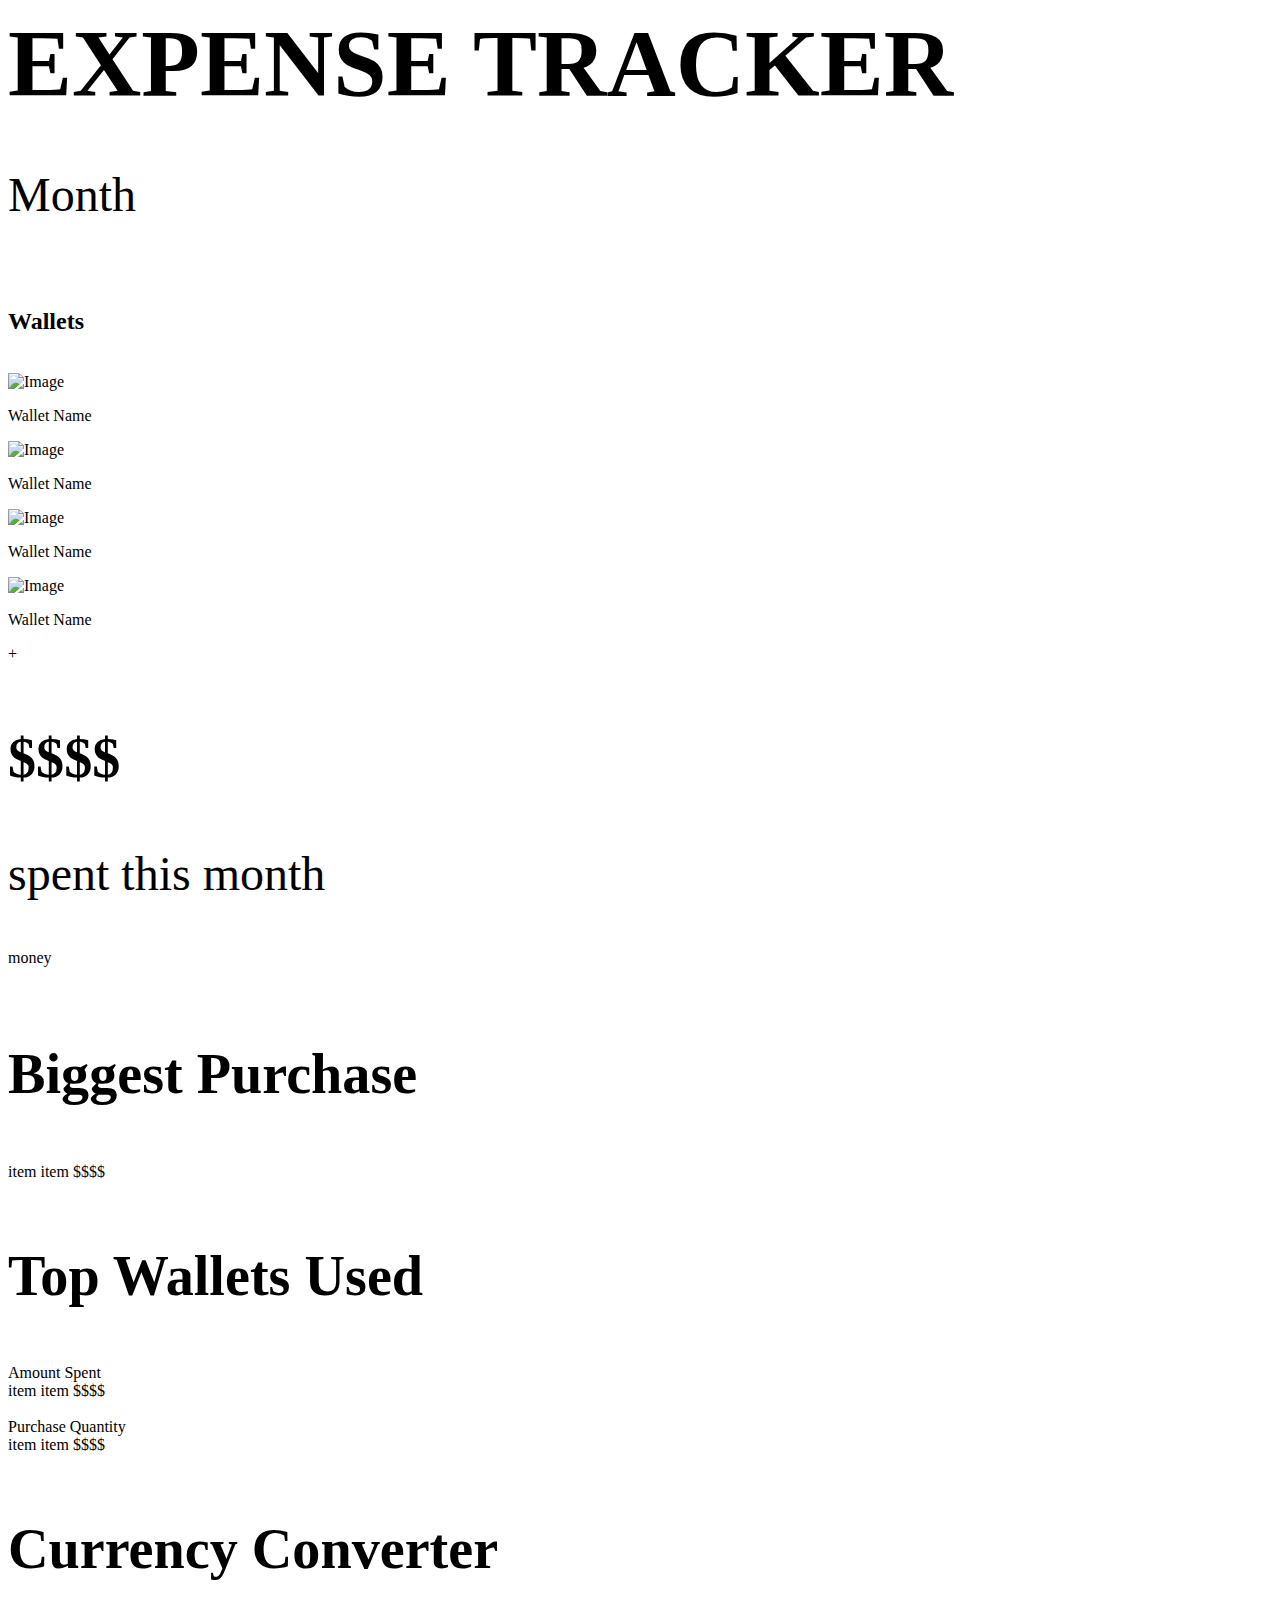
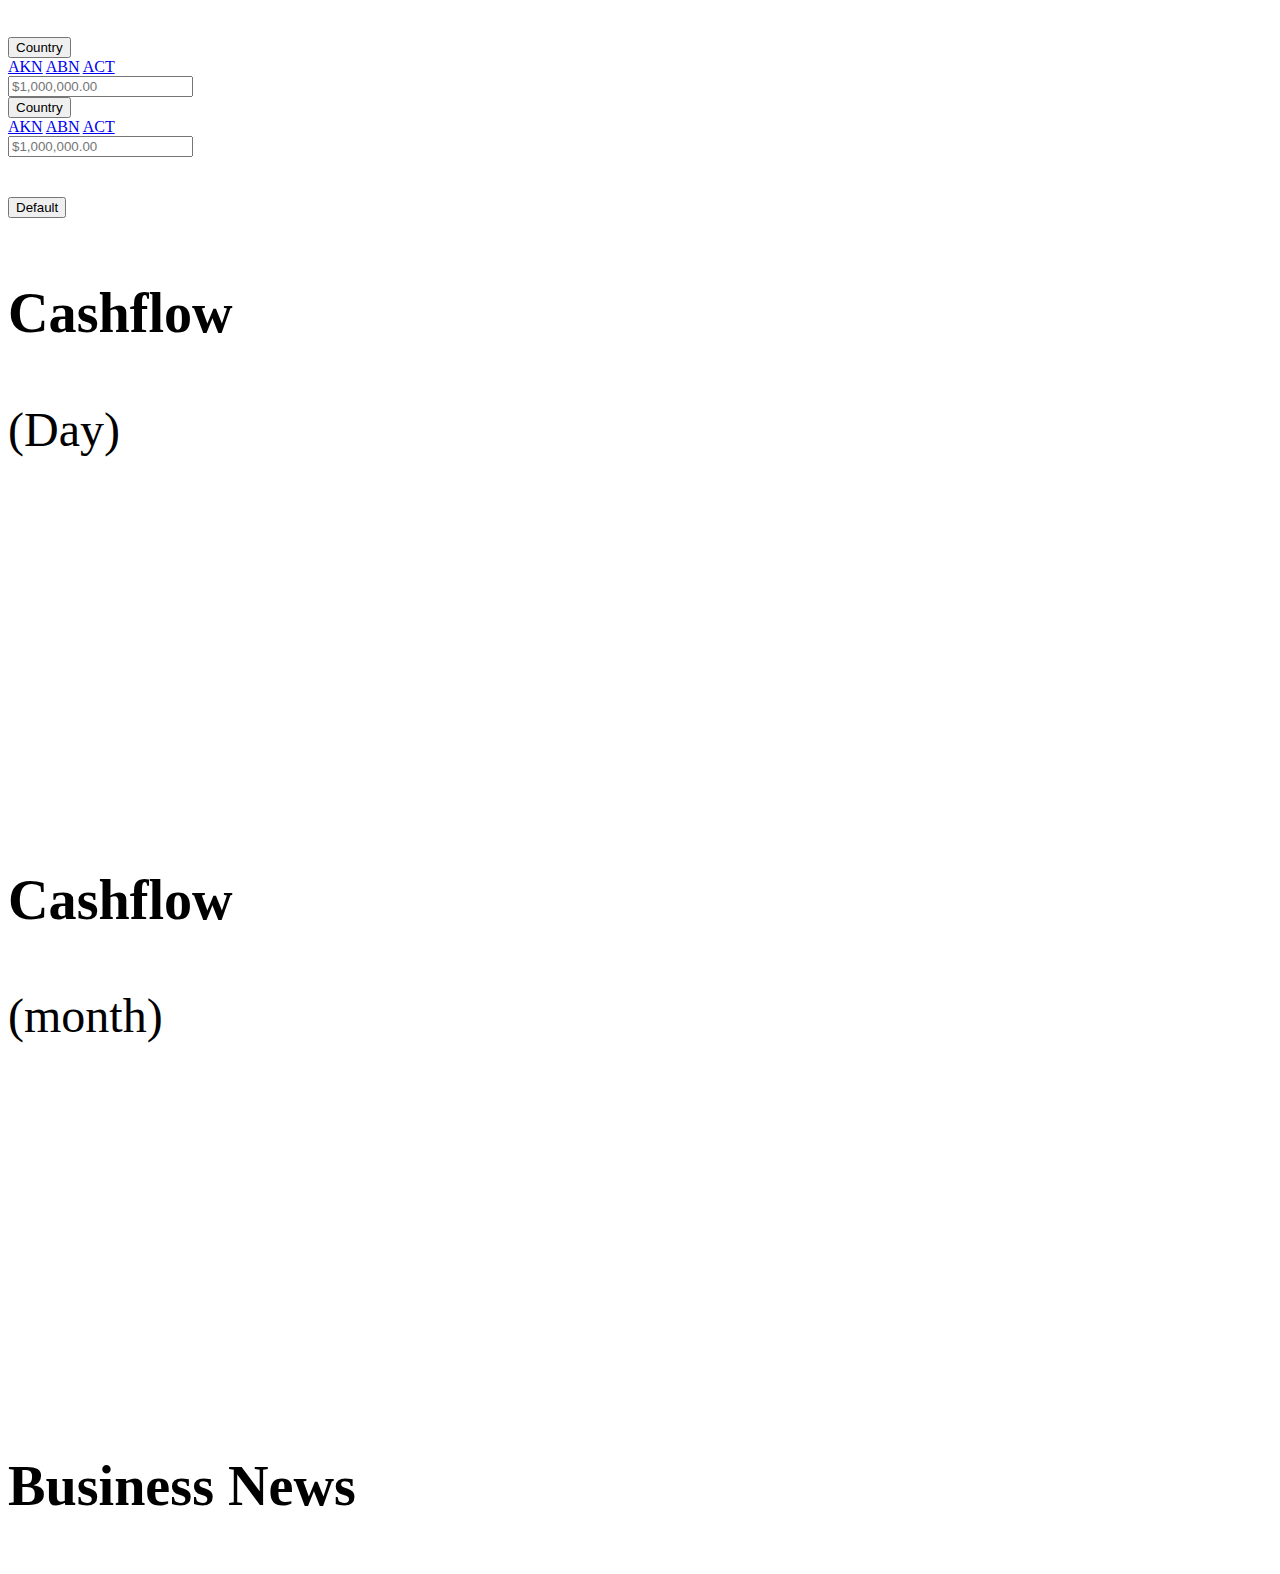
==== index.html @ 9532489b "added missing </p>" ====
<!DOCTYPE html>
<html lang="en"> 
    <head>
    	<meta charset="utf-8">
        <meta name="viewport" content="width=device-width">

        <title>Placeholder</title>

        <!-- Required meta tags -->
        <meta name="viewport" content="width=device-width, initial-scale=1, shrink-to-fit=no">

        <!-- Bootstrap CSS -->
        <link rel="stylesheet" href="https://cdn.jsdelivr.net/npm/bootstrap@4.5.3/dist/css/bootstrap.min.css" integrity="sha384-TX8t27EcRE3e/ihU7zmQxVncDAy5uIKz4rEkgIXeMed4M0jlfIDPvg6uqKI2xXr2" crossorigin="anonymous">
        <link rel="stylesheet" href="css/style.css">
        
        <!-- Normalise CSS -->
        <link rel="stylesheet" href="normalize.css">

        <!-- CSS -->
        <link rel="stylesheet" href="style.css">

        <!--Fonts-->
        <link rel="preconnect" href="https://fonts.gstatic.com">

        <link href="https://fonts.googleapis.com/css2?family=Titillium+Web:wght@400&display=swap" rel="stylesheet">
        <!--font-family: 'Titillium Web', sans-serif;-->
        <link href="https://fonts.googleapis.com/css2?family=Dosis:wght@600&display=swap" rel="stylesheet">
        <!--font-family: 'Dosis', sans-serif;-->


    </head>



    <body>

        <div class="jumbotron bg-default topText" id = "topText">
            <div class="container text-center col-12">
              <h1>EXPENSE TRACKER</h1>      
              <p class="p-0">Month</p>
            </div>
        </div>

        <!--wallet selection-->
        <div class="col-md-11 col-12 text-center index-wallet-section"><br>    
            <h2>Wallets</h2>
            <div class="row col-12 mx-auto d-flex-wrap index-wallet-container"><br>
                  <div class="col-md-3 col-sm-4 col-6 index-wall">
                    <div class="panel">
                      <div class="panel-body"><img src="https://placehold.it/150x150?text=IMAGE" class="img-responsive" style="width:100%" alt="Image"></div>
                      <p class="panel-footer">Wallet Name</p>
                    </div>
                  </div>
                  <div class="col-md-3 col-sm-4 col-6 index-wall"> 
                    <div class="panel">
                      <div class="panel-body"><img src="https://placehold.it/150x150?text=IMAGE" class="img-responsive" style="width:100%" alt="Image"></div>
                      <p class="panel-footer">Wallet Name</p>
                    </div>
                  </div> 
                  <div class="col-md-3 col-sm-4 col-6 index-wall"> 
                    <div class="panel">
                      <div class="panel-body"><img src="https://placehold.it/150x150?text=IMAGE" class="img-responsive" style="width:100%" alt="Image"></div>
                      <p class="panel-footer">Wallet Name</p>
                    </div>
                  </div>
                  <div class="col-md-3 col-sm-4 col-6 index-wall"> 
                    <div class="panel">
                      <div class="panel-body"><img src="https://placehold.it/150x150?text=IMAGE" class="img-responsive" style="width:100%" alt="Image"></div>
                      <p class="panel-footer">Wallet Name</p>
                    </div>
                  </div>
            </div>
            <div class="mx-auto plus-button" id="wallet"><p class="mx-auto">+</p></div>
        </div>

        <!--information tiles-->
        <div class="col-12 index-tiles">


            <!--amount spent-->
            <div class="col-12 amountSpent">
                <div class="jumbotron bg-transparent topText">
                  <div class="text-center">
                    <h3>$$$$</h3>    
                    <p>spent this month</p>
                  </div>
              </div>
              <div>
                <div class="progress" style="height:30px;margin:0 auto">
                  <div class="progress-bar" role="progressbar" style="width: 15%" aria-valuenow="15" aria-valuemin="0" aria-valuemax="100">money</div>
                  <div class="progress-bar bg-success" role="progressbar" style="width: 30%" aria-valuenow="30" aria-valuemin="0" aria-valuemax="100"></div>
                  <div class="progress-bar bg-info" role="progressbar" style="width: 20%" aria-valuenow="20" aria-valuemin="0" aria-valuemax="100"></div>
                </div>
              </div>
            </div>

            <!--biggest purchase-->
            <div class="col-12 BigPur">
              <div class="jumbotron bg-transparent topText">
                <div class="text-center">
                  <h3>Biggest Purchase</h3>
                </div>
            </div>
            <div class="w-75 d-flex justify-content-between index-item" style="margin:0 auto">
              <span>item item </span>
              <span class="value">$$$$</span>
            </div>
            </div>

            <!--top wallet-->
            <div class="col-12 topWallet">
              <div class="jumbotron bg-transparent topText">
                <div class="text-center">
                  <h3>Top Wallets Used</h3>
                </div>
            </div>
              <div class="w-75 d-flex flex-wrap index-amountSpentWallet" style="margin:0 auto">
                <div class="col-7 ml-5">Amount Spent</div>
                <span class="col-6">item item </span>
                <span class="col-6 text-right value">$$$$</span>
              </div>
            <br>
              <div class="w-75 d-flex flex-wrap index-purchaseQtyWallet" style="margin:0 auto">
                <div class="col-7 ml-5">Purchase Quantity</div>
                <span class="col-6">item item </span>
                <span class="col-6 text-right value">$$$$</span>
              </div>
            </div>

            <!--currency converter-->
            <div class="col-12 d-flex flex-wrap justify-content-center CurrConv">

                  <div class="col-12 jumbotron bg-transparent topText">
                    <div class="text-center">
                      <h3>Currency Converter</h3>
                    </div>
                </div>
                

                <div class="col-12 d-flex flex-nowrap">
                          <div class="col-6 CurrVald">
                            <div class="col-10 mx-auto justify-content-center dropdown">
                                <button class="col-12 btn btn-default dropdown-toggle" type="button" data-toggle="dropdown" aria-haspopup="true" aria-expanded="false">
                                  Country
                                </button>
                                <div class="dropdown-menu">
                                  
                                  <a class="dropdown-item" href="#">AKN</a>
                                  <a class="dropdown-item" href="#">ABN</a>
                                  <a class="dropdown-item" href="#">ACT</a>
                                </div>
                            </div>
                                <form class="col-12 h-100 mx-auto">
                                    <input class="w-100 h-75" type="text" name="currency-field" pattern="^\$\d{1,3}(,\d{3})*(\.\d+)?$" value="" data-type="currency" placeholder="$1,000,000.00">
                                </form>
                          </div>

                          <div class="col-6 CurrVald">
                            <div class="col-10 mx-auto justify-content-center dropdown">
                              <button class="col-12 btn btn-default dropdown-toggle" type="button" data-toggle="dropdown" aria-haspopup="true" aria-expanded="false">
                                Country
                              </button>
                              <div class="dropdown-menu">
                                <a class="dropdown-item" href="#">AKN</a>
                                <a class="dropdown-item" href="#">ABN</a>
                                <a class="dropdown-item" href="#">ACT</a>
                              </div>
                          </div>
                              <form class="h-100 mx-auto">
                                  <input class="col-12 w-100 h-75" type="text" name="currency-field" pattern="^\$\d{1,3}(,\d{3})*(\.\d+)?$" value="" data-type="currency" placeholder="$1,000,000.00">
                              </form>
                          </div>
                </div>

                <button type="button" class="btn btn-default" style="margin-top:40px">Default</button>
            </div>

            <!--cashflow day-->
            <div class="col-12 flowday">
              <div class="jumbotron bg-transparent topText">
                <div class="text-center">
                  <h3>Cashflow</h3>    
                  <p>(Day)</p>
              </div>
            </div>
              <div id="index-flowday" style="height:300px"></div>
          </div>

            <!--cashflow month-->
           <div class="col-12 flowmonth">
               <div class="jumbotron bg-transparent topText">
                  <div class="text-center">
                    <h3>Cashflow</h3>    
                    <p>(month)</p>
                  </div>
              </div>
              <div id="index-flowmonth" style="height:300px"></div>
          </div>

            <div class="jumbotron bg-transparent topText">
              <div class="text-center">
                <h3>Business News</h3>
            </div>
          </div>


          
    </div>

    <script src="https://www.gstatic.com/charts/loader.js"></script>
    <div id="chart_div"></div>

        <!-- jQuery -->
        <script src="https://code.jquery.com/jquery-3.5.1.slim.min.js" integrity="sha384-DfXdz2htPH0lsSSs5nCTpuj/zy4C+OGpamoFVy38MVBnE+IbbVYUew+OrCXaRkfj" crossorigin="anonymous"></script>
        <script src="https://cdn.jsdelivr.net/npm/bootstrap@4.5.3/dist/js/bootstrap.bundle.min.js" integrity="sha384-ho+j7jyWK8fNQe+A12Hb8AhRq26LrZ/JpcUGGOn+Y7RsweNrtN/tE3MoK7ZeZDyx" crossorigin="anonymous"></script>
        <script src="script.js"></script>
</body>
</html>
---- style.css ----
.topText{
    font-size: 300%;
    padding: 0;
    margin: 0;
}

h1{
    padding: 0;
    margin: 0;
}

.index-tiles > div{
    margin-top: 5%;
}
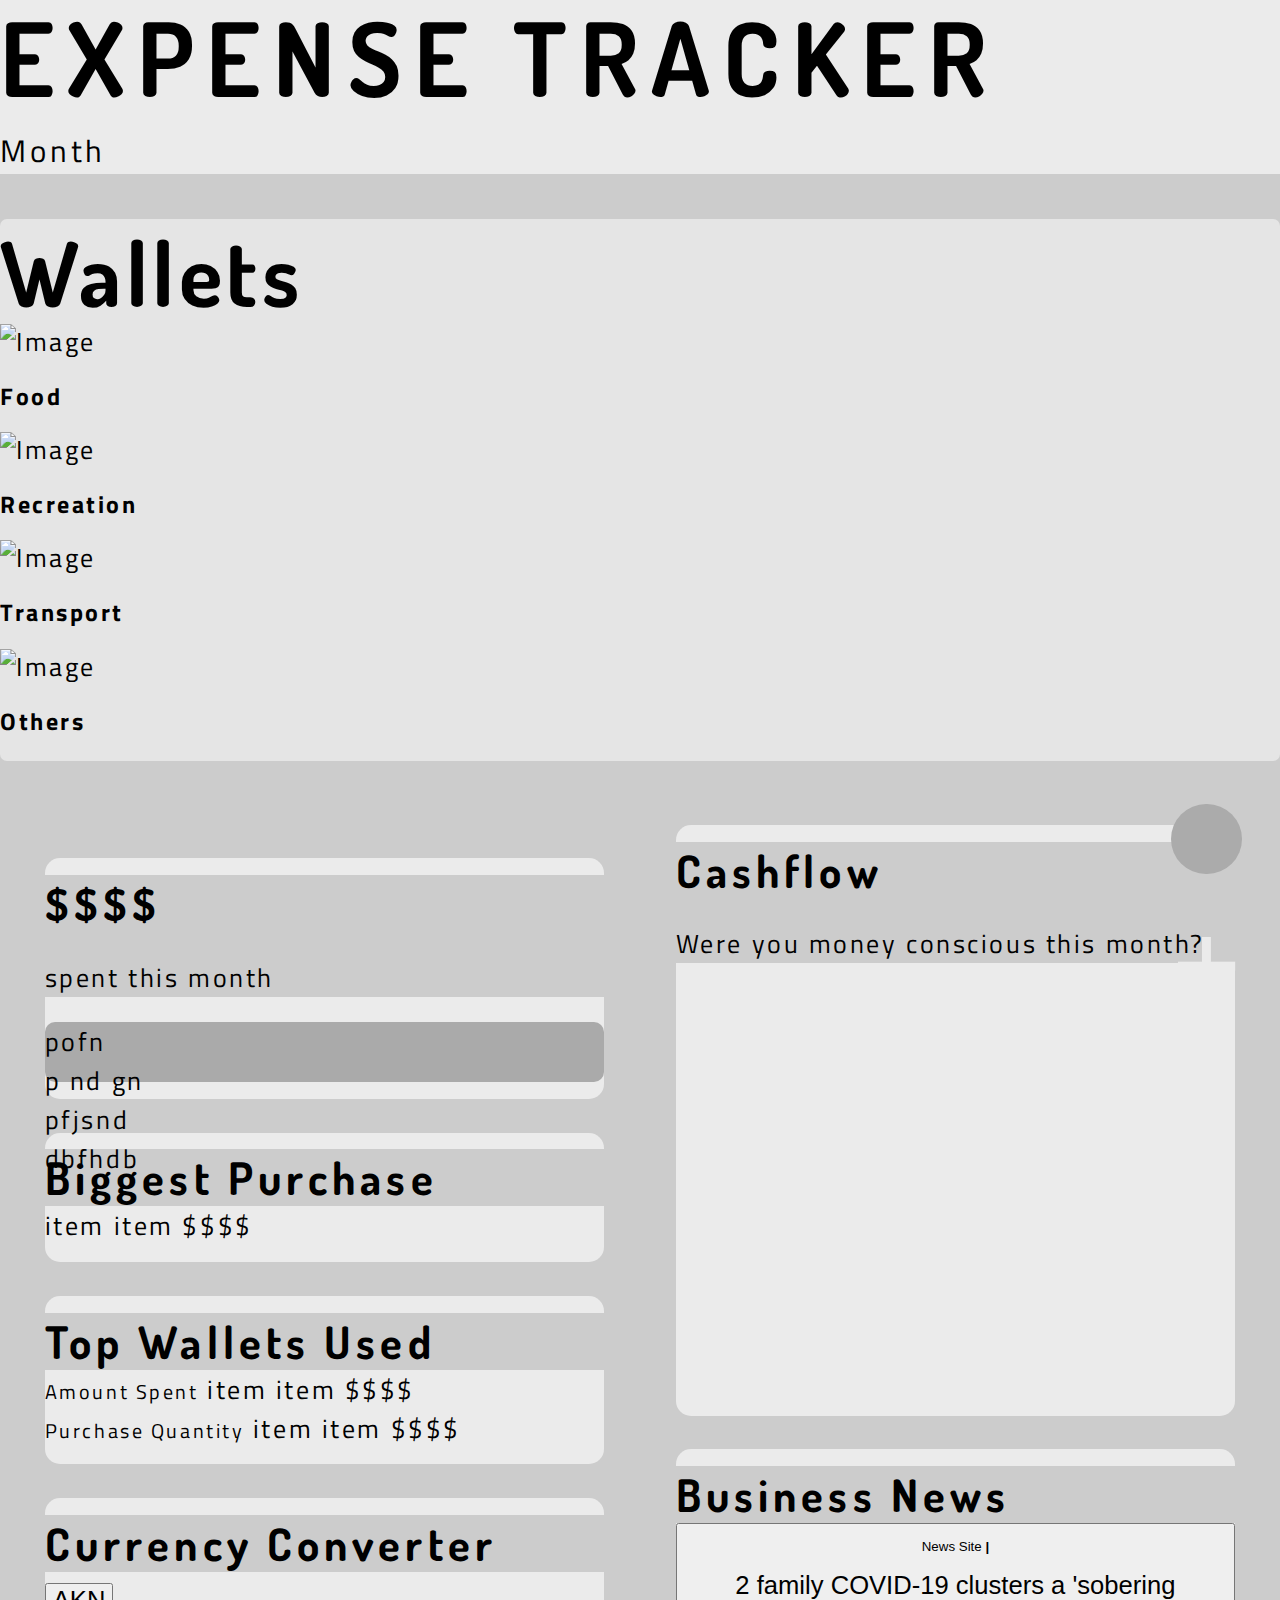
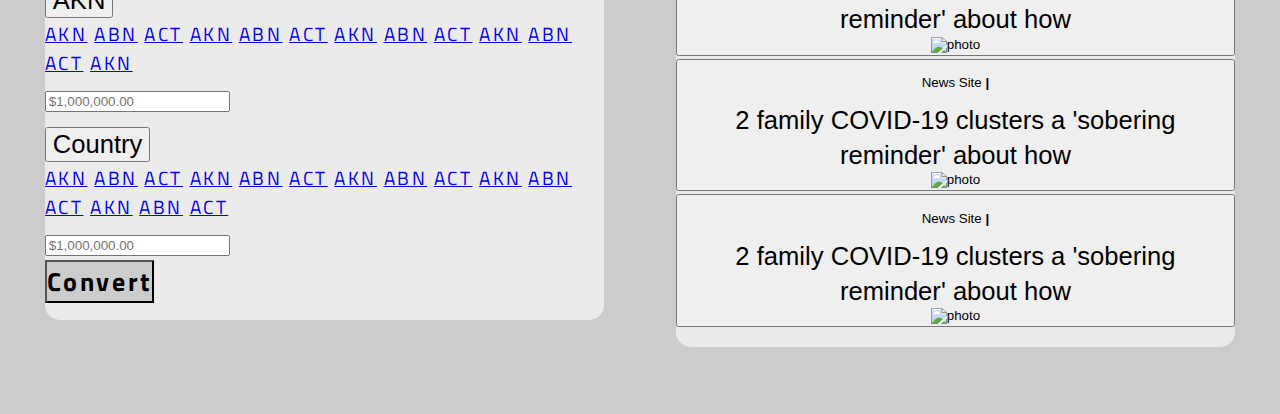
==== commit aab51673: "completed css/flexboxig for index except for line graph" ====
--- a/index.html
+++ b/index.html
@@ -42,54 +42,56 @@
         </div>
 
         <!--wallet selection-->
-        <div class="col-md-11 col-12 text-center index-wallet-section"><br>    
+        <div class="col-md-11 col-12 py-2 text-center index-wallet-section"><br>    
             <h2>Wallets</h2>
-            <div class="row col-12 mx-auto d-flex-wrap index-wallet-container"><br>
+            <div class="row col-12 mx-auto mb-3 d-flex-wrap index-wallet-container"><br>
                   <div class="col-md-3 col-sm-4 col-6 index-wall">
                     <div class="panel">
                       <div class="panel-body"><img src="https://placehold.it/150x150?text=IMAGE" class="img-responsive" style="width:100%" alt="Image"></div>
-                      <p class="panel-footer">Wallet Name</p>
+                      <p class="panel-footer">Food</p>
                     </div>
                   </div>
                   <div class="col-md-3 col-sm-4 col-6 index-wall"> 
                     <div class="panel">
                       <div class="panel-body"><img src="https://placehold.it/150x150?text=IMAGE" class="img-responsive" style="width:100%" alt="Image"></div>
-                      <p class="panel-footer">Wallet Name</p>
+                      <p class="panel-footer">Recreation</p>
                     </div>
                   </div> 
                   <div class="col-md-3 col-sm-4 col-6 index-wall"> 
                     <div class="panel">
                       <div class="panel-body"><img src="https://placehold.it/150x150?text=IMAGE" class="img-responsive" style="width:100%" alt="Image"></div>
-                      <p class="panel-footer">Wallet Name</p>
+                      <p class="panel-footer">Transport</p>
                     </div>
                   </div>
                   <div class="col-md-3 col-sm-4 col-6 index-wall"> 
                     <div class="panel">
                       <div class="panel-body"><img src="https://placehold.it/150x150?text=IMAGE" class="img-responsive" style="width:100%" alt="Image"></div>
-                      <p class="panel-footer">Wallet Name</p>
-                    </div>
-                  </div>
-            </div>
-            <div class="mx-auto plus-button" id="wallet"><p class="mx-auto">+</p></div>
+                      <p class="panel-footer">Others</p>
+                    </div>
+                  </div>
+            </div>
         </div>
+
+        
 
         <!--information tiles-->
         <div class="col-12 index-tiles">
 
 
             <!--amount spent-->
-            <div class="col-12 amountSpent">
+            <div class="col-12 m-0 amountSpent">
                 <div class="jumbotron bg-transparent topText">
                   <div class="text-center">
                     <h3>$$$$</h3>    
                     <p>spent this month</p>
                   </div>
               </div>
-              <div>
-                <div class="progress" style="height:30px;margin:0 auto">
-                  <div class="progress-bar" role="progressbar" style="width: 15%" aria-valuenow="15" aria-valuemin="0" aria-valuemax="100">money</div>
-                  <div class="progress-bar bg-success" role="progressbar" style="width: 30%" aria-valuenow="30" aria-valuemin="0" aria-valuemax="100"></div>
-                  <div class="progress-bar bg-info" role="progressbar" style="width: 20%" aria-valuenow="20" aria-valuemin="0" aria-valuemax="100"></div>
+              <div class="d-flex">
+                <div class="col-11 p-0 mx-auto progress">
+                  <div class="progress-bar bar" role="progressbar" style="width: 19%" aria-valuemin="0" aria-valuemax="100"><span class="barTxt">pofn </span></div>
+                  <div class="progress-bar bg-success bar" role="progressbar" style="width: 25%" aria-valuemin="0" aria-valuemax="100"><span class="barTxt">p nd gn </span></div>
+                  <div class="progress-bar bg-info bar" role="progressbar" style="width: 22%" aria-valuemin="0" aria-valuemax="100"><span class="barTxt">pfjsnd</span></div>
+                  <div class="progress-bar bg-danger bar" role="progressbar" style="width: 30%" aria-valuemin="0" aria-valuemax="100"><span class="barTxt">dbfhdb</span></div>
                 </div>
               </div>
             </div>
@@ -101,7 +103,7 @@
                   <h3>Biggest Purchase</h3>
                 </div>
             </div>
-            <div class="w-75 d-flex justify-content-between index-item" style="margin:0 auto">
+            <div class="col-10 col-sm-8 p-0 d-flex justify-content-between index-item" style="margin:0 auto">
               <span>item item </span>
               <span class="value">$$$$</span>
             </div>
@@ -114,16 +116,15 @@
                   <h3>Top Wallets Used</h3>
                 </div>
             </div>
-              <div class="w-75 d-flex flex-wrap index-amountSpentWallet" style="margin:0 auto">
-                <div class="col-7 ml-5">Amount Spent</div>
-                <span class="col-6">item item </span>
-                <span class="col-6 text-right value">$$$$</span>
-              </div>
-            <br>
-              <div class="w-75 d-flex flex-wrap index-purchaseQtyWallet" style="margin:0 auto">
-                <div class="col-7 ml-5">Purchase Quantity</div>
-                <span class="col-6">item item </span>
-                <span class="col-6 text-right value">$$$$</span>
+              <div class="col-10 col-sm-8 p-0 d-flex flex-wrap index-amountSpentWallet" style="margin:0 auto">
+                <span class="col-10 ml-4">Amount Spent</span>
+                <span class="col-8 p-0">item item </span>
+                <span class="col-4 p-0 text-right value">$$$$</span>
+              </div>
+              <div class="col-10 col-sm-8 p-0 d-flex flex-wrap index-purchaseQtyWallet" style="margin:0 auto">
+                <span class="col-10 ml-4">Purchase Quantity</span>
+                <span class="col-8 p-0">item item </span>
+                <span class="col-4 p-0 text-right value">$$$$</span>
               </div>
             </div>
 
@@ -137,75 +138,112 @@
                 </div>
                 
 
-                <div class="col-12 d-flex flex-nowrap">
-                          <div class="col-6 CurrVald">
-                            <div class="col-10 mx-auto justify-content-center dropdown">
+                <div class="col-12 p-0 d-flex flex-wrap justify-content-center">
+                  
+                          <div class="col-12 col-sm-10 my-2 CurrVald">
+                            <div class="col-10 mx-auto justify-content-center dropup">
                                 <button class="col-12 btn btn-default dropdown-toggle" type="button" data-toggle="dropdown" aria-haspopup="true" aria-expanded="false">
-                                  Country
+                                  AKN
                                 </button>
-                                <div class="dropdown-menu">
+                                <div class="col-10 col-sm-11 dropdown-menu CurDrop">
                                   
                                   <a class="dropdown-item" href="#">AKN</a>
                                   <a class="dropdown-item" href="#">ABN</a>
                                   <a class="dropdown-item" href="#">ACT</a>
+                                  <a class="dropdown-item" href="#">AKN</a>
+                                  <a class="dropdown-item" href="#">ABN</a>
+                                  <a class="dropdown-item" href="#">ACT</a>
+                                  <a class="dropdown-item" href="#">AKN</a>
+                                  <a class="dropdown-item" href="#">ABN</a>
+                                  <a class="dropdown-item" href="#">ACT</a>
+                                  <a class="dropdown-item" href="#">AKN</a>
+                                  <a class="dropdown-item" href="#">ABN</a>
+                                  <a class="dropdown-item" href="#">ACT</a>
+                                  <a class="dropdown-item" href="#">AKN</a>
                                 </div>
                             </div>
-                                <form class="col-12 h-100 mx-auto">
-                                    <input class="w-100 h-75" type="text" name="currency-field" pattern="^\$\d{1,3}(,\d{3})*(\.\d+)?$" value="" data-type="currency" placeholder="$1,000,000.00">
+                                <form class="col-12 h-50 mx-auto">
+                                    <input class="col-12 w-100 h-100" type="text" name="currency-field" pattern="^\$\d{1,3}(,\d{3})*(\.\d+)?$" value="" data-type="currency" placeholder="$1,000,000.00">
                                 </form>
                           </div>
 
-                          <div class="col-6 CurrVald">
-                            <div class="col-10 mx-auto justify-content-center dropdown">
+                          <div class="col-12 col-sm-10 my-2 CurrVald">
+                            <div class="col-10 mx-auto justify-content-center dropup">
                               <button class="col-12 btn btn-default dropdown-toggle" type="button" data-toggle="dropdown" aria-haspopup="true" aria-expanded="false">
                                 Country
                               </button>
-                              <div class="dropdown-menu">
+                              <div class="col-10 col-sm-11 dropdown-menu CurDrop">
+                                <a class="dropdown-item" href="#">AKN</a>
+                                <a class="dropdown-item" href="#">ABN</a>
+                                <a class="dropdown-item" href="#">ACT</a>
+                                <a class="dropdown-item" href="#">AKN</a>
+                                <a class="dropdown-item" href="#">ABN</a>
+                                <a class="dropdown-item" href="#">ACT</a>
+                                <a class="dropdown-item" href="#">AKN</a>
+                                <a class="dropdown-item" href="#">ABN</a>
+                                <a class="dropdown-item" href="#">ACT</a>
+                                <a class="dropdown-item" href="#">AKN</a>
+                                <a class="dropdown-item" href="#">ABN</a>
+                                <a class="dropdown-item" href="#">ACT</a>
                                 <a class="dropdown-item" href="#">AKN</a>
                                 <a class="dropdown-item" href="#">ABN</a>
                                 <a class="dropdown-item" href="#">ACT</a>
                               </div>
                           </div>
-                              <form class="h-100 mx-auto">
-                                  <input class="col-12 w-100 h-75" type="text" name="currency-field" pattern="^\$\d{1,3}(,\d{3})*(\.\d+)?$" value="" data-type="currency" placeholder="$1,000,000.00">
+                              <form class="col-12 h-50 mx-auto">
+                                  <input class="col-12 w-100 h-100" type="text" name="currency-field" pattern="^\$\d{1,3}(,\d{3})*(\.\d+)?$" value="" data-type="currency" placeholder="$1,000,000.00">
                               </form>
                           </div>
                 </div>
 
-                <button type="button" class="btn btn-default" style="margin-top:40px">Default</button>
-            </div>
-
-            <!--cashflow day-->
-            <div class="col-12 flowday">
+                <button type="button" class="btn col-4 col-sm-3 h-100 mt-4 mt-lg-5 btn-default conButt"><b>Convert</b></button>
+            </div>
+
+            <!--cashflow-->
+            <div class="col-12 colflow">
               <div class="jumbotron bg-transparent topText">
                 <div class="text-center">
                   <h3>Cashflow</h3>    
-                  <p>(Day)</p>
-              </div>
-            </div>
-              <div id="index-flowday" style="height:300px"></div>
+                  <p>Were you money conscious this month?</p>
+              </div>
+            </div>
+              <div id="index-flowday" style="height:410px"></div>
           </div>
 
-            <!--cashflow month-->
-           <div class="col-12 flowmonth">
-               <div class="jumbotron bg-transparent topText">
-                  <div class="text-center">
-                    <h3>Cashflow</h3>    
-                    <p>(month)</p>
-                  </div>
-              </div>
-              <div id="index-flowmonth" style="height:300px"></div>
-          </div>
-
+          
+            <!---->
+          <div class="col-12 news">
             <div class="jumbotron bg-transparent topText">
               <div class="text-center">
                 <h3>Business News</h3>
             </div>
+            </div>
+
+            <button class="col-12 m-0 p-0 border-0 rounded text-left bg-transparent art">
+              <div class="d-flex m-1 m-sm-3 p-2 flex-nowrap">
+                <div class="col-9 p-0 headline"> <p class="col-12 m-0 sou">News Site <b> | </b></p><p class="col-12 p-0 tit">2 family COVID-19 clusters a 'sobering reminder' about how</p></div>
+                <img class="col-3 p-0 ml-1 rounded-circle photo" src="https://placehold.it/150x150?text=IMAGE" alt="photo"></div>
+              </button>
+            <button class="col-12 m-0 p-0 border-0 rounded text-left bg-transparent art">
+                <div class="d-flex m-1 m-sm-3 p-2 flex-nowrap">
+                  <div class="col-9 p-0 headline"> <p class="col-12 m-0 sou">News Site <b> | </b></p><p class="col-12 p-0 tit">2 family COVID-19 clusters a 'sobering reminder' about how</p></div>
+                  <img class="col-3 p-0 ml-1 rounded-circle photo" src="https://placehold.it/150x150?text=IMAGE" alt="photo"></div>
+              </button>
+            <button class="col-12 m-0 p-0 border-0 rounded text-left bg-transparent art">
+                <div class="d-flex m-1 m-sm-3 p-2 flex-nowrap">
+                  <div class="col-9 p-0 headline"> <p class="col-12 m-0 sou">News Site <b> | </b></p><p class="col-12 p-0 tit">2 family COVID-19 clusters a 'sobering reminder' about how</p></div>
+                  <img class="col-3 p-0 ml-1 rounded-circle photo" src="https://placehold.it/150x150?text=IMAGE" alt="photo"></div>
+              </button>
+
+            </section>
           </div>
 
-
-          
     </div>
+
+
+    
+    <div class="plus-button"><p class="mx-auto h-100 plus">+</p></div>     
+
 
     <script src="https://www.gstatic.com/charts/loader.js"></script>
     <div id="chart_div"></div>
--- a/style.css
+++ b/style.css
@@ -1,14 +1,308 @@
-.topText{
-    font-size: 300%;
+body, .index-tiles>div>.topText, .conButt{
+    background-color: #cccccc;
+    font-family: 'Titillium Web', sans-serif;
+    letter-spacing: 0.2vw;
+    font-size: 2vw;
     padding: 0;
     margin: 0;
 }
 
-h1{
-    padding: 0;
+
+/*set font for headers and remove padding from bootstrap*/
+h1, h2, h3, h4{
+    font-family: 'Dosis', sans-serif;
+    letter-spacing: 0.35vw;
+    font-size: 7vw;
     margin: 0;
 }
 
+
+/*'DAILY EXPENSES' Month*/
+#topText{
+    background-color: #ebebeb;
+    padding: 0
+}
+#topText > div > h1{
+    letter-spacing: 1vw;
+    font-size: 8vw;
+    padding-top: 1.5vw;
+    line-height: 6vw;
+}
+
+#topText > div > p{
+    letter-spacing: 0.3vw;
+    font-size: 2.4vw;
+}
+
+
+
+/*Wallet Selection*/
+.index-wallet-section{
+    border-radius: 7px;
+    margin: 3.5% auto;
+    padding-bottom: 0.3%;
+    background-color: #e5e5e5;
+    line-height: 35px;
+}
+p.panel-footer{
+    font-size: 1.9vw;
+    font-weight: bold;
+    margin: 1.5% 0;
+}
+
+
+
+/*add buttons*/
+.plus-button{
+    font-family: 'Titillium Web', sans-serif;
+    height: 5.5vw;
+    width: 5.5vw;
+    font-size: 9.9vw;
+    line-height: 3.2vw;
+    text-align: center;
+    vertical-align: middle;
+    border-radius: 50%;
+    background-color: #ababab;
+    color: #ebebeb;
+    position:fixed;
+    margin-right: 3vw;
+    margin-bottom: 2vw;
+    bottom:0;
+    right:0;
+}
+
+
+
+/*tiles*/
+.index-tiles{
+    column-count: 2;
+    column-gap: 6%;
+    width: 93%;
+    margin: 5% auto;
+}
+
 .index-tiles > div{
-    margin-top: 5%;
+    border-radius: 15px;
+    background-color: #ebebeb;
+    margin-top: 6%;
+    padding: 3% 0;
+    break-inside: avoid-column; /*prevents each tile from breaking https://stackoverflow.com/questions/7785374/how-to-prevent-column-break-within-an-element*/
+}
+
+h3{
+    letter-spacing: 0.4vw;
+    font-size: 3.5vw;
+}
+
+/*progress bar*/
+.progress{
+    height:60px;
+    background-color:#aaaaaa;
+    border-radius:10px;
+    font-size: 2vw;
+}
+
+/*amount spent / purchase quantity*/
+span.col-10.ml-4{
+    font-size: 1.6vw;
+}
+
+.index-amountSpentWallet > span.p-0, .index-purchaseQtyWallet > span.p-0{
+    line-height: 1vw;
+    margin-bottom: 5%;
+}
+
+
+
+/*Currency Converter*/
+button.dropdown-toggle{
+    font-size: 2vw;
+    margin-top: 2%;
+}
+
+.CurDrop{
+    font-size: 1.5vw;
+    overflow-y: scroll;
+    max-height: 15vw;
+}
+
+/*news*/
+.tit{
+    margin: auto 0;
+    line-height: 2.7vw;
+    font-size: 2vw
+}
+
+
+@media only screen and (max-width: 900px) {
+    body, .index-tiles>div>.topText, .conButt{
+        letter-spacing: 0.25vw;
+        font-size: 4.5vw;
+    }
+    
+    /*set font for headers*/
+    h1, h2, h3, h4, .index-tiles>div>div>div>h3{
+        letter-spacing: 0.35vw;
+        font-size: 8.5vw;
+    }
+
+
+
+
+
+    /*'DAILY EXPENSES' Month*/
+    #topText{
+        padding-bottom: 0.1%;
+    }
+    #topText > div > h1{
+        letter-spacing: 2.5vw;
+        font-size: 13vw;
+        padding-top: 1.5vw;
+        line-height: 12.6vw;
+    }
+    #topText > div > p{
+        letter-spacing: 0.5vw;
+        font-size: 6vw;
+        line-height: 5vw;
+    }
+
+    .index-tiles{
+        column-count: 1;
+    }
+
+
+    /*wallet selection*/
+    .index-wallet-container>div{
+        margin-top:1%;
+    }
+    p.panel-footer{
+        font-size: 2.7vw;
+        margin: 0.8% 0;
+    }
+
+
+    /*add buttons*/
+    .plus-button{
+        height: 11vw;
+        width: 11vw;
+        font-size: 19.8vw;
+        line-height: 6.4vw;
+        margin-bottom: 1%;
+    }
+
+    /*tiles*/
+
+    /*progress bar*/
+
+    .progress{
+        transform: rotate(270deg);
+        margin: 17% 0;
+        height: 60vw
+    }
+    .barTxt{
+        transform: rotate(90deg);
+    }
+
+
+    /*amount spent / purchase quantity*/
+    span.col-10.ml-4{
+        font-size: 4vw;
+    }
+
+    .index-amountSpentWallet > span.p-0, .index-purchaseQtyWallet > span.p-0{
+        line-height: 4.5vw;
+        margin-bottom: 10%;
+        font-size: 6vw;
+    }
+
+    /*Currency Converter*/
+    button.dropdown-toggle{
+        font-size: 4.5vw;
+        letter-spacing: 0.5vw;
+    }
+
+    .CurDrop{
+        font-size: 4vw;
+        overflow-y: scroll;
+        max-height: 40vw;
+    }
+
+    /*news*/
+    .tit{
+        margin: 0;
+        bottom:0;
+        line-height: 5.6vw;
+        font-size: 3.5vw;
+        margin-bottom: 3%;
+
+    }
+
+
+}
+
+@media only screen and (max-width: 575px) {
+    body, .index-tiles>div>.topText, .conButt{
+        letter-spacing: 0.2vw;
+        font-size: 6vw;
+    }
+    
+    /*set font for headers*/
+    h1, h2, h3, h4{
+        letter-spacing: 0.3vw;
+        font-size: 13.5vw;
+        line-height: 12vw;
+    }
+
+
+    /*'DAILY EXPENSES' Month*/
+    #topText > div > h1{
+        letter-spacing: 3vw;
+        font-size: 15vw;
+        padding-top: 1.5vw;
+        line-height: 14vw;
+    }
+    #topText > div > p{
+        letter-spacing: 0.5vw;
+        font-size: 6vw;
+        line-height: 5vw;
+    }
+
+
+    /*wallet selection*/
+    .index-wallet-container>div{
+        margin-top:4%;
+    }
+    p.panel-footer{
+        font-size: 4.5vw;
+        line-height: 6vw;
+    }
+
+
+    /*add buttons*/
+    .plus-button{
+        height: 16.5vw;
+        width: 16.5vw;
+        font-size: 29.7vw;
+        line-height: 9.6vw;
+    }
+
+
+    /*change border radius of tiles*/
+    .index-tiles > div{
+        border-radius: 9px;
+    }
+
+
+    /*Currency Converter*/
+    button.dropdown-toggle{
+        font-size: 6vw
+    }
+
+    /*news*/
+    .sou{
+        font-size:4.5vw
+    }
+    .tit{
+        font-size: 4vw
+    }
 }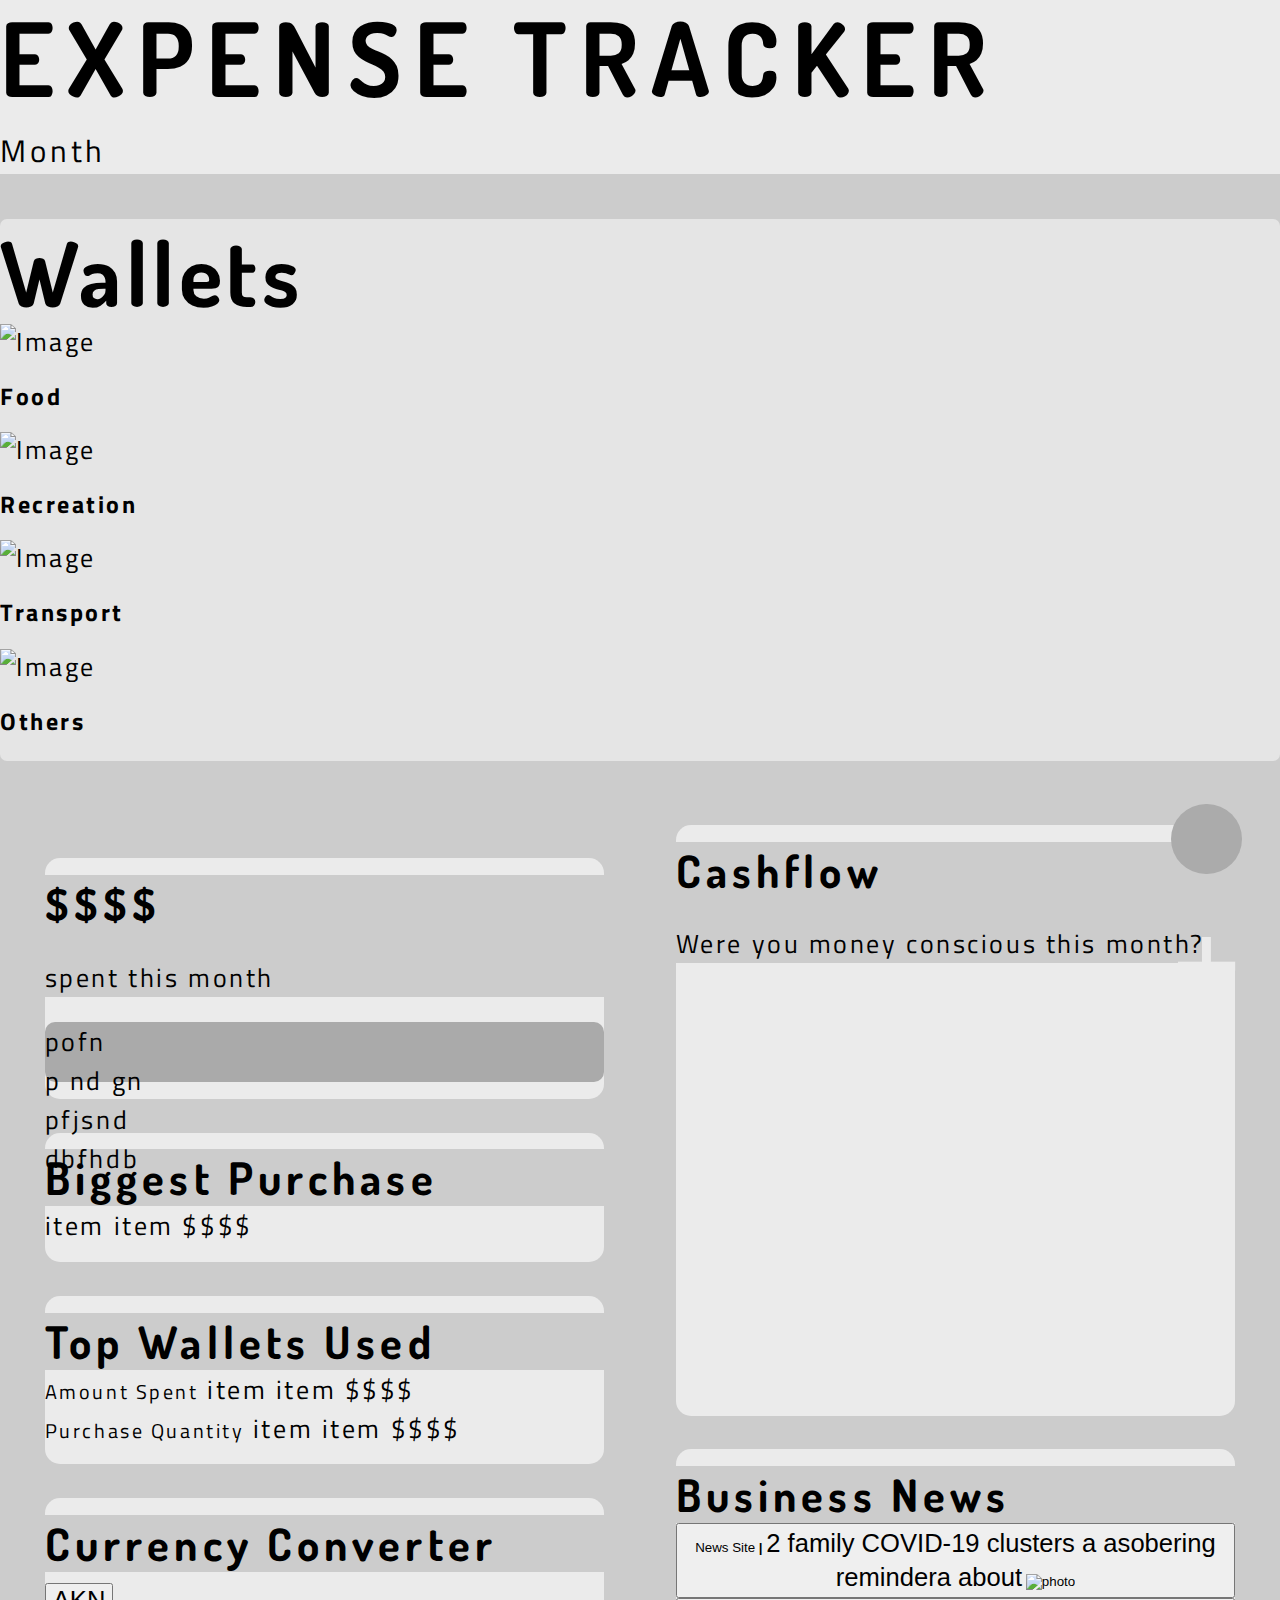
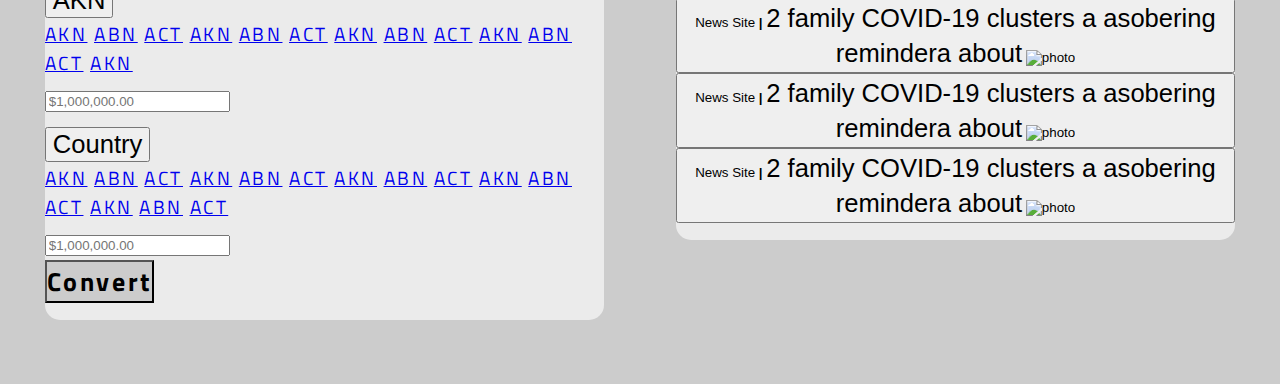
==== commit 0dd4a770: "changes p to span" ====
--- a/index.html
+++ b/index.html
@@ -4,7 +4,8 @@
     	<meta charset="utf-8">
         <meta name="viewport" content="width=device-width">
 
-        <title>Placeholder</title>
+        <title>Expenses</title>
+        <link rel="icon" href="images/wallet-icon/029-list.png">
 
         <!-- Required meta tags -->
         <meta name="viewport" content="width=device-width, initial-scale=1, shrink-to-fit=no">
@@ -211,31 +212,41 @@
           </div>
 
           
-            <!---->
+            <!--business news-->
           <div class="col-12 news">
             <div class="jumbotron bg-transparent topText">
-              <div class="text-center">
-                <h3>Business News</h3>
-            </div>
-            </div>
-
-            <button class="col-12 m-0 p-0 border-0 rounded text-left bg-transparent art">
-              <div class="d-flex m-1 m-sm-3 p-2 flex-nowrap">
-                <div class="col-9 p-0 headline"> <p class="col-12 m-0 sou">News Site <b> | </b></p><p class="col-12 p-0 tit">2 family COVID-19 clusters a 'sobering reminder' about how</p></div>
-                <img class="col-3 p-0 ml-1 rounded-circle photo" src="https://placehold.it/150x150?text=IMAGE" alt="photo"></div>
-              </button>
-            <button class="col-12 m-0 p-0 border-0 rounded text-left bg-transparent art">
-                <div class="d-flex m-1 m-sm-3 p-2 flex-nowrap">
-                  <div class="col-9 p-0 headline"> <p class="col-12 m-0 sou">News Site <b> | </b></p><p class="col-12 p-0 tit">2 family COVID-19 clusters a 'sobering reminder' about how</p></div>
-                  <img class="col-3 p-0 ml-1 rounded-circle photo" src="https://placehold.it/150x150?text=IMAGE" alt="photo"></div>
-              </button>
-            <button class="col-12 m-0 p-0 border-0 rounded text-left bg-transparent art">
-                <div class="d-flex m-1 m-sm-3 p-2 flex-nowrap">
-                  <div class="col-9 p-0 headline"> <p class="col-12 m-0 sou">News Site <b> | </b></p><p class="col-12 p-0 tit">2 family COVID-19 clusters a 'sobering reminder' about how</p></div>
-                  <img class="col-3 p-0 ml-1 rounded-circle photo" src="https://placehold.it/150x150?text=IMAGE" alt="photo"></div>
-              </button>
-
-            </section>
+              <div class="text-center"><h3>Business News</h3></div>
+            </div>
+
+              <button class="col-12 d-flex flex-nowrap my-2 mr-3 px-5 border-0 rounded text-left bg-transparent art">
+                <span class="col-9 p-0 headline">
+                  <span class="col-12 m-0 sou">News Site <b> | </b></span>
+                  <span class="col-12 p-0 tit">2 family COVID-19 clusters a asobering remindera about</span>
+                </span>
+                <img class="col-3 p-0 ml-1 rounded-circle photo" src="https://placehold.it/150x150?text=IMAGE" alt="photo">
+            </button>
+            <button class="col-12 d-flex flex-nowrap my-2 mr-3 px-5 border-0 rounded text-left bg-transparent art">
+                <span class="col-9 p-0 headline">
+                  <span class="col-12 m-0 sou">News Site <b> | </b></span>
+                  <span class="col-12 p-0 tit">2 family COVID-19 clusters a asobering remindera about</span>
+                </span>
+                <img class="col-3 p-0 ml-1 rounded-circle photo" src="https://placehold.it/150x150?text=IMAGE" alt="photo">
+            </button>
+            <button class="col-12 d-flex flex-nowrap my-2 mr-3 px-5 border-0 rounded text-left bg-transparent art">
+                <span class="col-9 p-0 headline">
+                  <span class="col-12 m-0 sou">News Site <b> | </b></span>
+                  <span class="col-12 p-0 tit">2 family COVID-19 clusters a asobering remindera about</span>
+                </span>
+                <img class="col-3 p-0 ml-1 rounded-circle photo" src="https://placehold.it/150x150?text=IMAGE" alt="photo">
+            </button>
+            <button class="col-12 d-flex flex-nowrap my-2 mr-3 px-5 border-0 rounded text-left bg-transparent art">
+                <span class="col-9 p-0 headline">
+                  <span class="col-12 m-0 sou">News Site <b> | </b></span>
+                  <span class="col-12 p-0 tit">2 family COVID-19 clusters a asobering remindera about</span>
+                </span>
+                <img class="col-3 p-0 ml-1 rounded-circle photo" src="https://placehold.it/150x150?text=IMAGE" alt="photo">
+            </button>
+
           </div>
 
     </div>
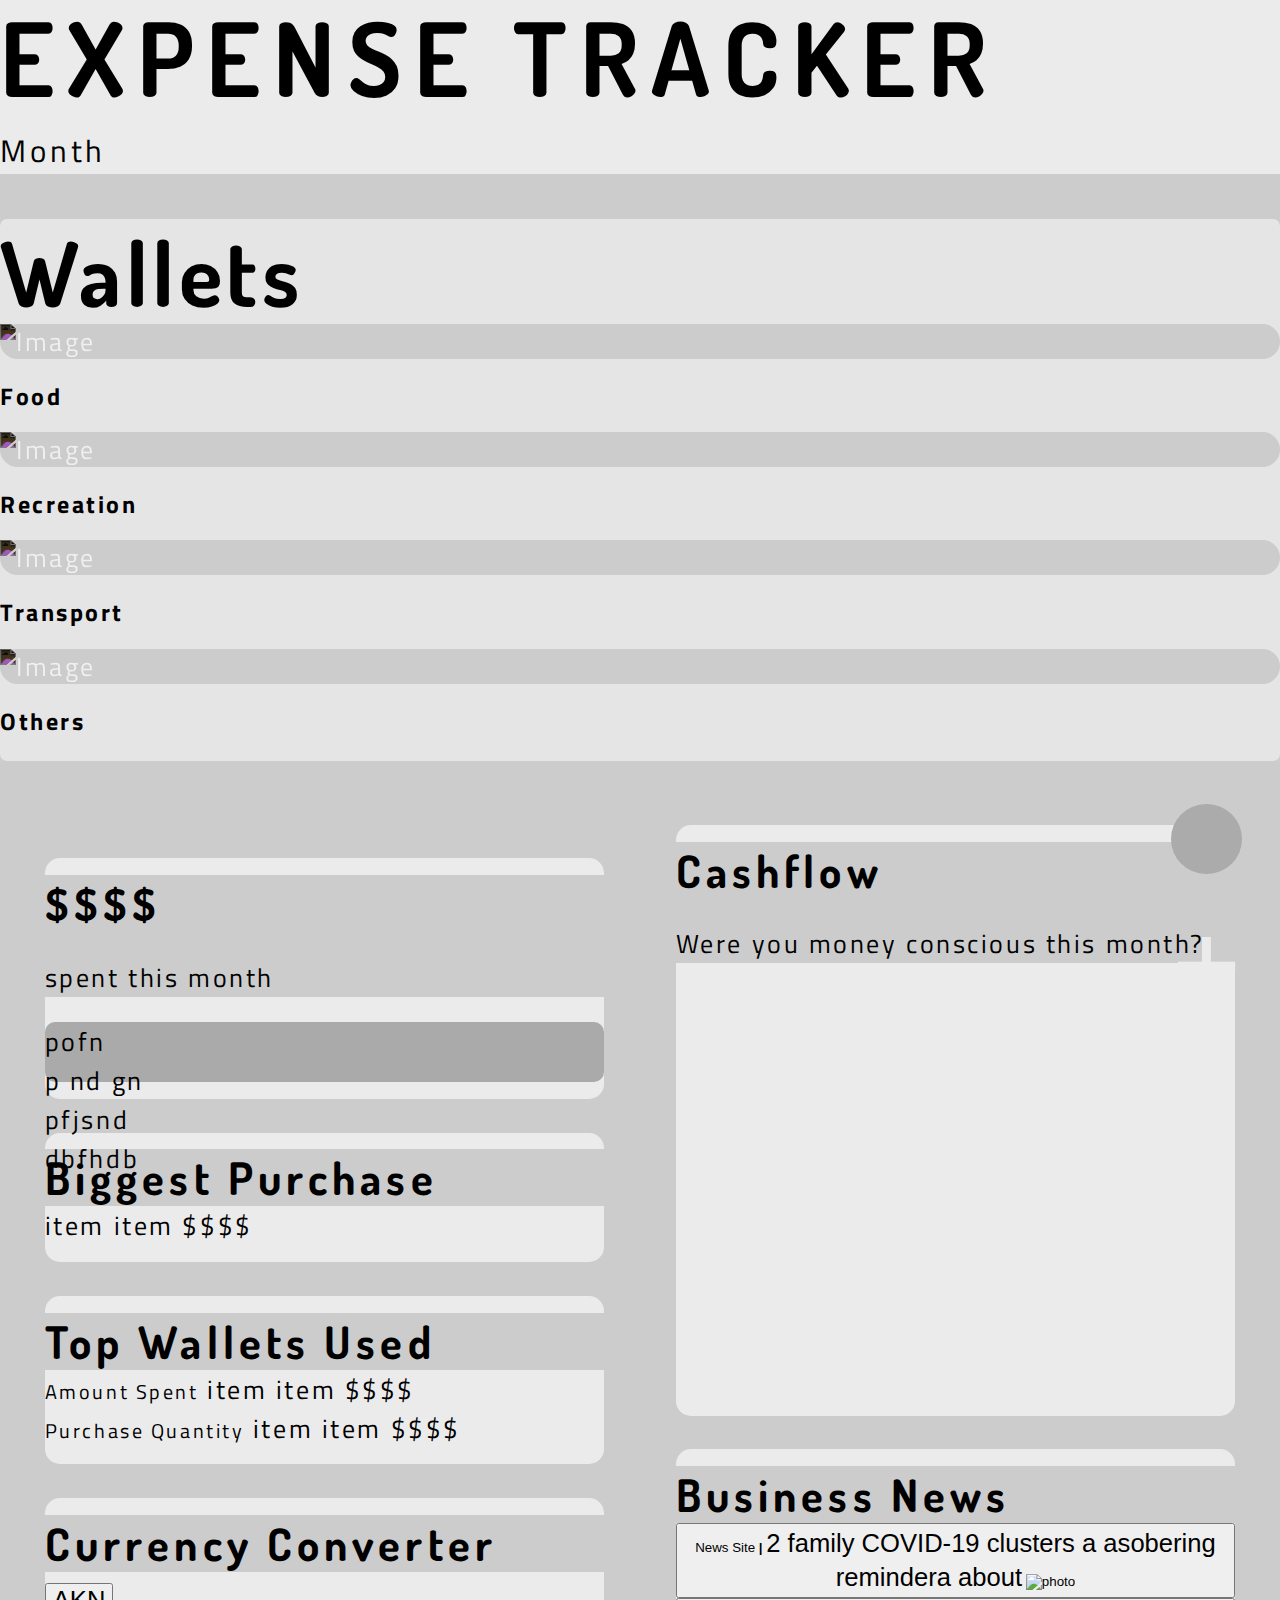
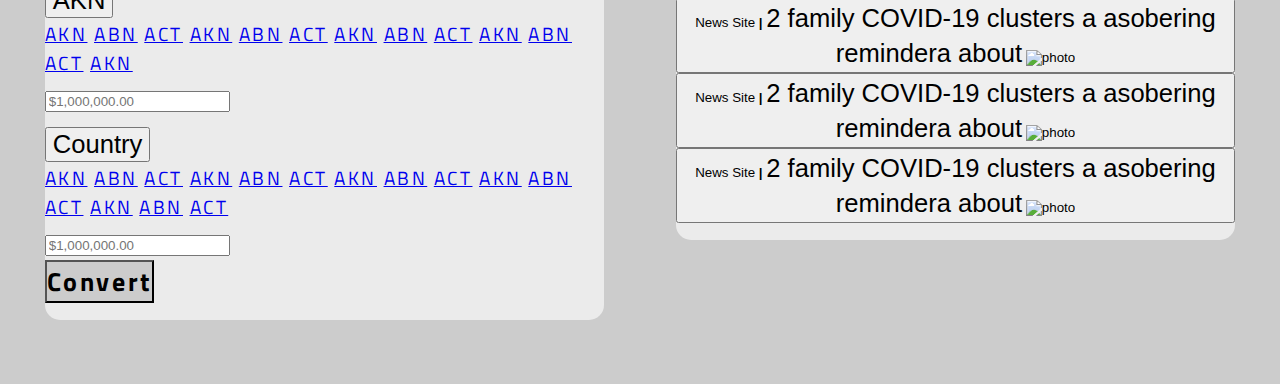
==== commit dcf68936: "changed padding & javascript for wallet section, extended json" ====
--- a/index.html
+++ b/index.html
@@ -42,31 +42,33 @@
             </div>
         </div>
 
+        <div class="bg-primary w-100 h-100 hello"></div>
+
         <!--wallet selection-->
-        <div class="col-md-11 col-12 py-2 text-center index-wallet-section"><br>    
-            <h2>Wallets</h2>
+        <div class="col-md-11 col-12 pb-2 text-center index-wallet-section"><br>    
+            <h2 class="">Wallets</h2>
             <div class="row col-12 mx-auto mb-3 d-flex-wrap index-wallet-container"><br>
                   <div class="col-md-3 col-sm-4 col-6 index-wall">
                     <div class="panel">
-                      <div class="panel-body"><img src="https://placehold.it/150x150?text=IMAGE" class="img-responsive" style="width:100%" alt="Image"></div>
+                      <div class="p-2 p-sm-3 p-lg-4 panel-body" style="background-color:#cccccc;border-radius:20px;"><img src="images/wallet-icon/017-tablet.png" class="img-responsive" style="width:100%;filter:invert(94%)" alt="Image"></div>
                       <p class="panel-footer">Food</p>
                     </div>
                   </div>
                   <div class="col-md-3 col-sm-4 col-6 index-wall"> 
                     <div class="panel">
-                      <div class="panel-body"><img src="https://placehold.it/150x150?text=IMAGE" class="img-responsive" style="width:100%" alt="Image"></div>
+                      <div class="p-2 p-sm-3 p-lg-4 panel-body" style="background-color:#cccccc;border-radius:20px;"><img src="images/wallet-icon/001-working.png" class="img-responsive" style="width:100%;filter:invert(94%)" alt="Image"></div>
                       <p class="panel-footer">Recreation</p>
                     </div>
                   </div> 
                   <div class="col-md-3 col-sm-4 col-6 index-wall"> 
                     <div class="panel">
-                      <div class="panel-body"><img src="https://placehold.it/150x150?text=IMAGE" class="img-responsive" style="width:100%" alt="Image"></div>
+                      <div class="p-2 p-sm-3 p-lg-4 panel-body" style="background-color:#cccccc;border-radius:20px;"><img src="images/wallet-icon/001-working.png" class="img-responsive" style="width:100%;filter:invert(94%)" alt="Image"></div>
                       <p class="panel-footer">Transport</p>
                     </div>
                   </div>
                   <div class="col-md-3 col-sm-4 col-6 index-wall"> 
                     <div class="panel">
-                      <div class="panel-body"><img src="https://placehold.it/150x150?text=IMAGE" class="img-responsive" style="width:100%" alt="Image"></div>
+                      <div class="p-2 p-sm-3 p-lg-4 panel-body" style="background-color:#cccccc;border-radius:20px;"><img src="images/wallet-icon/001-working.png" class="img-responsive" style="width:100%;filter:invert(94%)" alt="Image"></div>
                       <p class="panel-footer">Others</p>
                     </div>
                   </div>
@@ -218,30 +220,30 @@
               <div class="text-center"><h3>Business News</h3></div>
             </div>
 
-              <button class="col-12 d-flex flex-nowrap my-2 mr-3 px-5 border-0 rounded text-left bg-transparent art">
-                <span class="col-9 p-0 headline">
-                  <span class="col-12 m-0 sou">News Site <b> | </b></span>
-                  <span class="col-12 p-0 tit">2 family COVID-19 clusters a asobering remindera about</span>
-                </span>
-                <img class="col-3 p-0 ml-1 rounded-circle photo" src="https://placehold.it/150x150?text=IMAGE" alt="photo">
-            </button>
-            <button class="col-12 d-flex flex-nowrap my-2 mr-3 px-5 border-0 rounded text-left bg-transparent art">
-                <span class="col-9 p-0 headline">
-                  <span class="col-12 m-0 sou">News Site <b> | </b></span>
-                  <span class="col-12 p-0 tit">2 family COVID-19 clusters a asobering remindera about</span>
-                </span>
-                <img class="col-3 p-0 ml-1 rounded-circle photo" src="https://placehold.it/150x150?text=IMAGE" alt="photo">
-            </button>
-            <button class="col-12 d-flex flex-nowrap my-2 mr-3 px-5 border-0 rounded text-left bg-transparent art">
-                <span class="col-9 p-0 headline">
-                  <span class="col-12 m-0 sou">News Site <b> | </b></span>
-                  <span class="col-12 p-0 tit">2 family COVID-19 clusters a asobering remindera about</span>
-                </span>
-                <img class="col-3 p-0 ml-1 rounded-circle photo" src="https://placehold.it/150x150?text=IMAGE" alt="photo">
-            </button>
-            <button class="col-12 d-flex flex-nowrap my-2 mr-3 px-5 border-0 rounded text-left bg-transparent art">
-                <span class="col-9 p-0 headline">
-                  <span class="col-12 m-0 sou">News Site <b> | </b></span>
+              <button class="col-12 d-flex flex-nowrap my-5 my-sm-2 mr-3 px-5 border-0 rounded text-left bg-transparent art">
+                <span class="col-9 p-0 headline">
+                  <span class="col-12 d-block m-0 sou">News Site <b> | </b></span>
+                  <span class="col-12 p-0 tit">2 family COVID-19 clusters a asobering remindera about</span>
+                </span>
+                <img class="col-3 p-0 ml-1 rounded-circle photo" src="https://placehold.it/150x150?text=IMAGE" alt="photo">
+            </button>
+            <button class="col-12 d-flex flex-nowrap my-5 my-sm-2 mr-3 px-5 border-0 rounded text-left bg-transparent art">
+                <span class="col-9 p-0 headline">
+                  <span class="col-12 d-block m-0 sou">News Site <b> | </b></span>
+                  <span class="col-12 p-0 tit">2 family COVID-19 clusters a asobering remindera about</span>
+                </span>
+                <img class="col-3 p-0 ml-1 rounded-circle photo" src="https://placehold.it/150x150?text=IMAGE" alt="photo">
+            </button>
+            <button class="col-12 d-flex flex-nowrap my-5 my-sm-2 mr-3 px-5 border-0 rounded text-left bg-transparent art">
+                <span class="col-9 p-0 headline">
+                  <span class="col-12 d-block m-0 sou">News Site <b> | </b></span>
+                  <span class="col-12 p-0 tit">2 family COVID-19 clusters a asobering remindera about</span>
+                </span>
+                <img class="col-3 p-0 ml-1 rounded-circle photo" src="https://placehold.it/150x150?text=IMAGE" alt="photo">
+            </button>
+            <button class="col-12 d-flex flex-nowrap my-5 my-sm-2 mr-3 px-5 border-0 rounded text-left bg-transparent art">
+                <span class="col-9 p-0 headline">
+                  <span class="col-12 d-block m-0 sou">News Site <b> | </b></span>
                   <span class="col-12 p-0 tit">2 family COVID-19 clusters a asobering remindera about</span>
                 </span>
                 <img class="col-3 p-0 ml-1 rounded-circle photo" src="https://placehold.it/150x150?text=IMAGE" alt="photo">
@@ -262,6 +264,8 @@
         <!-- jQuery -->
         <script src="https://code.jquery.com/jquery-3.5.1.slim.min.js" integrity="sha384-DfXdz2htPH0lsSSs5nCTpuj/zy4C+OGpamoFVy38MVBnE+IbbVYUew+OrCXaRkfj" crossorigin="anonymous"></script>
         <script src="https://cdn.jsdelivr.net/npm/bootstrap@4.5.3/dist/js/bootstrap.bundle.min.js" integrity="sha384-ho+j7jyWK8fNQe+A12Hb8AhRq26LrZ/JpcUGGOn+Y7RsweNrtN/tE3MoK7ZeZDyx" crossorigin="anonymous"></script>
+        
+        <!-- Javascript and JSON -->
         <script src="script.js"></script>
 </body>
 </html>
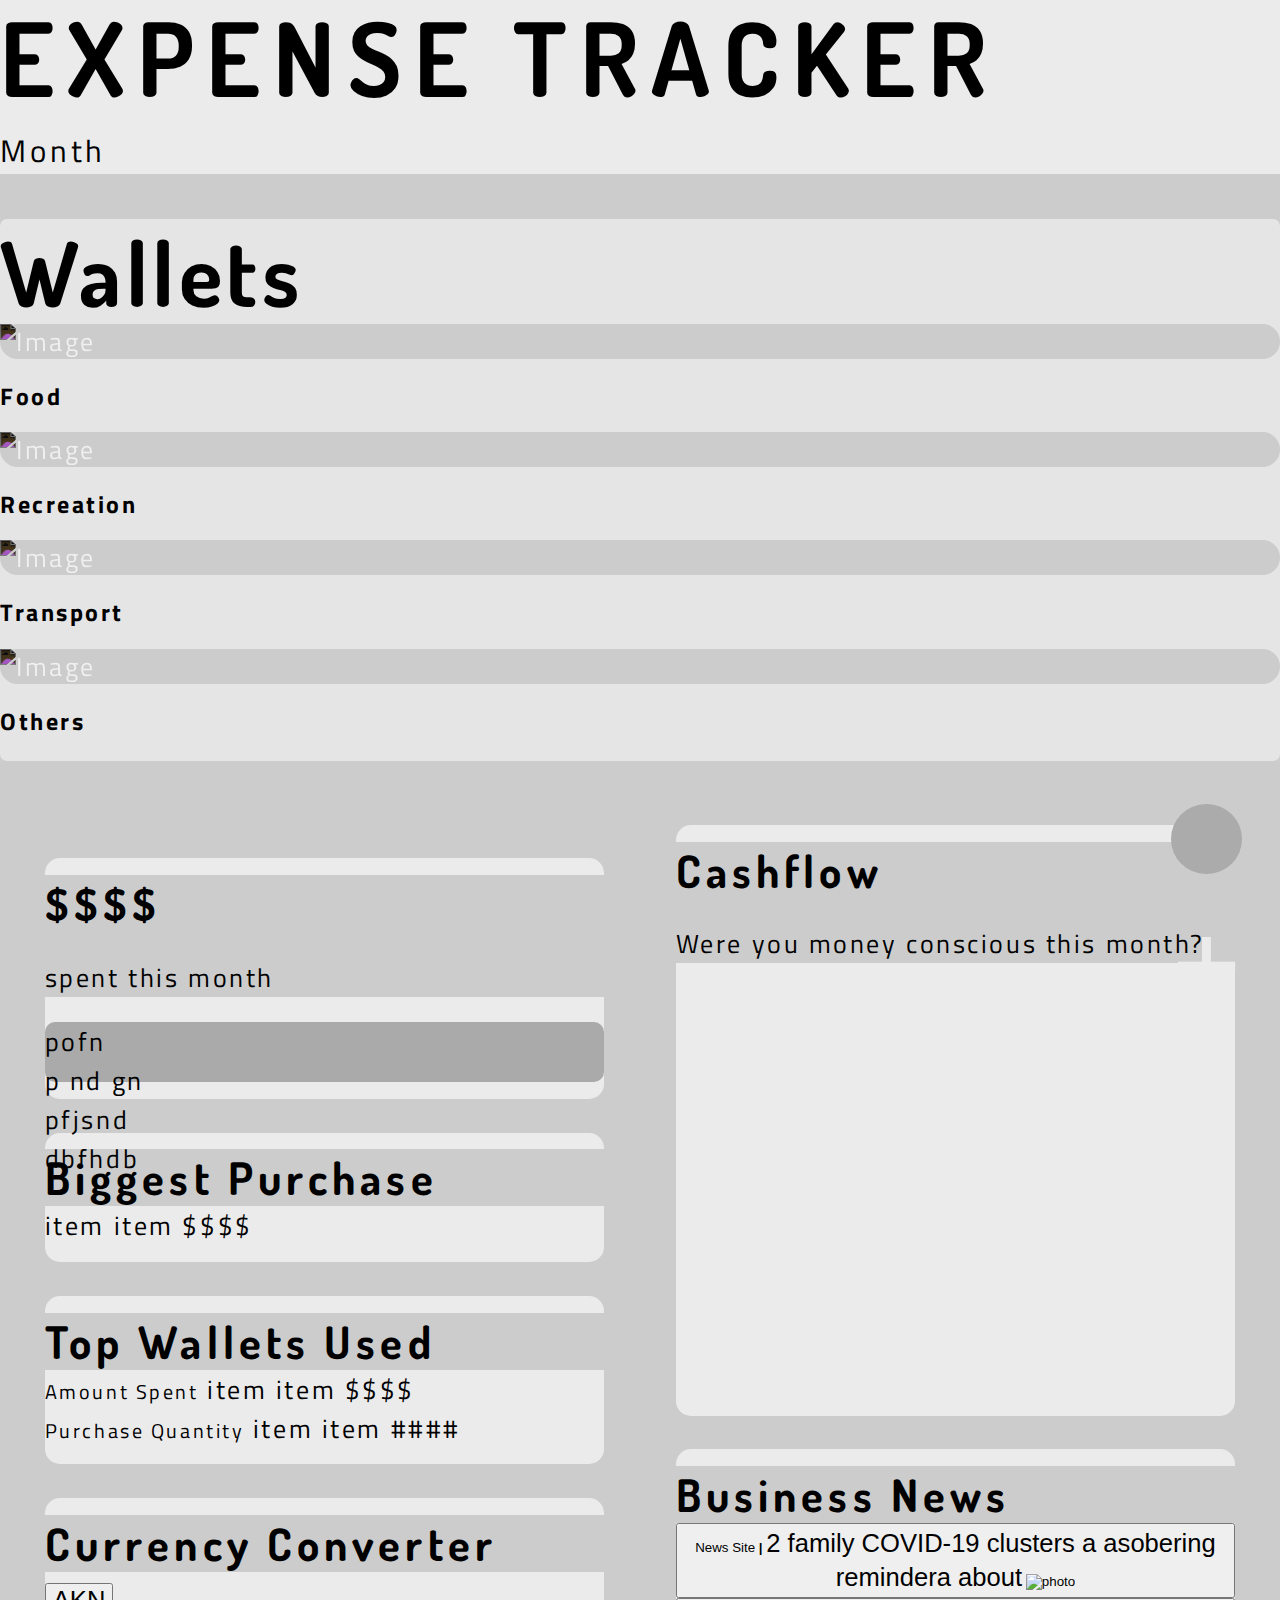
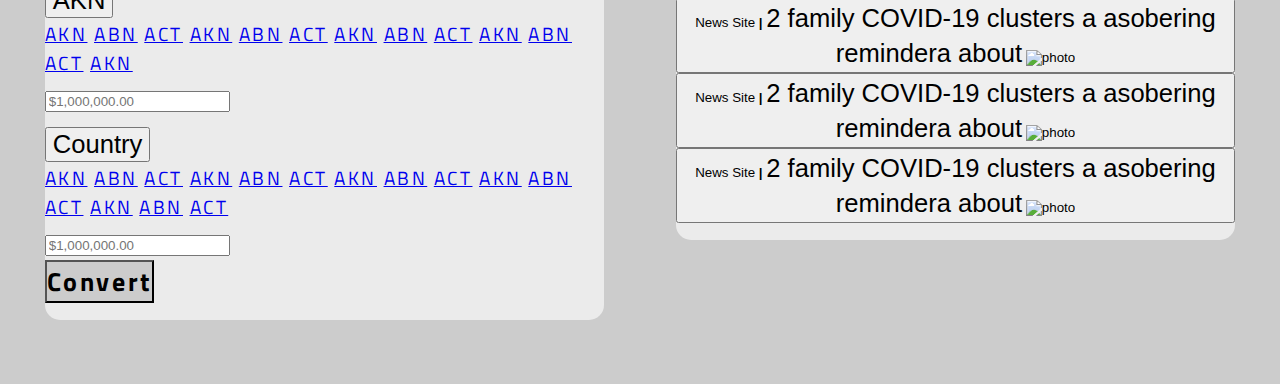
==== commit 3a949d66: "delete unnecessary files" ====
--- a/index.html
+++ b/index.html
@@ -127,7 +127,7 @@
               <div class="col-10 col-sm-8 p-0 d-flex flex-wrap index-purchaseQtyWallet" style="margin:0 auto">
                 <span class="col-10 ml-4">Purchase Quantity</span>
                 <span class="col-8 p-0">item item </span>
-                <span class="col-4 p-0 text-right value">$$$$</span>
+                <span class="col-4 p-0 text-right value">####</span>
               </div>
             </div>
 
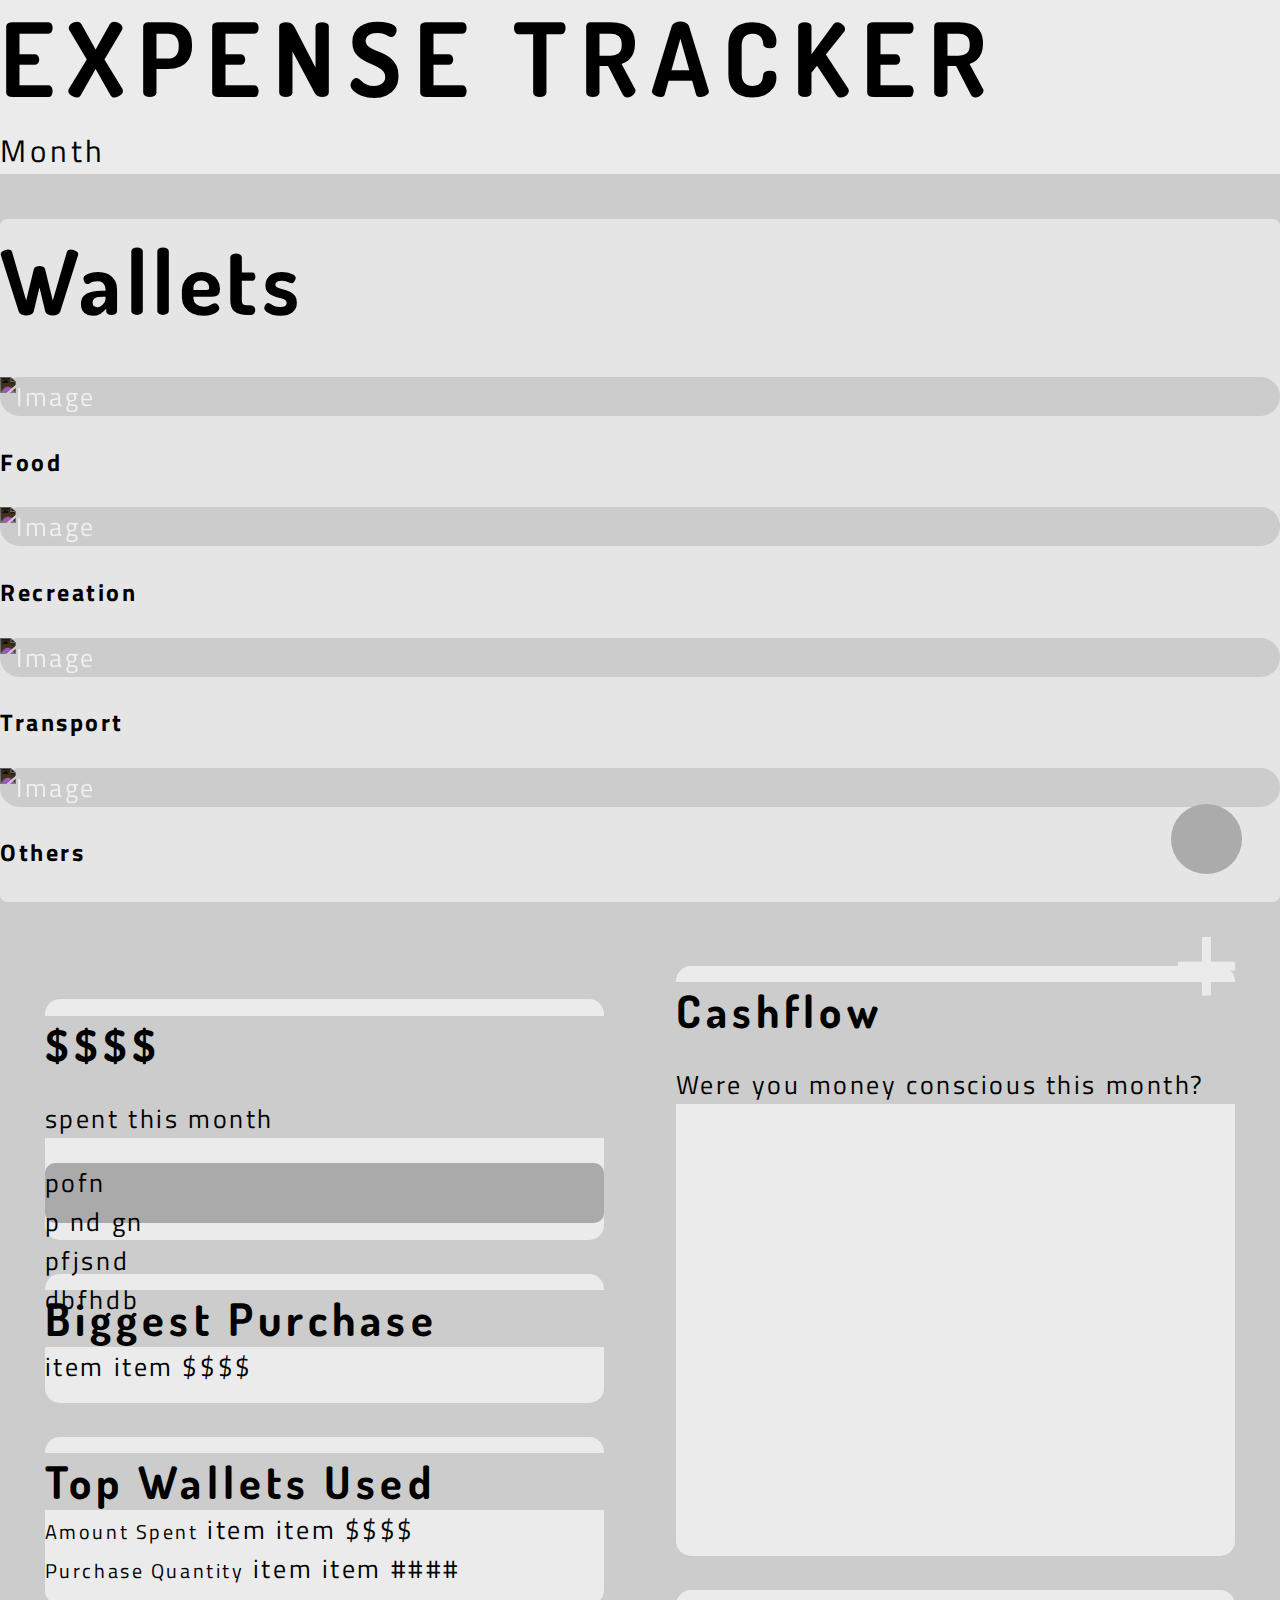
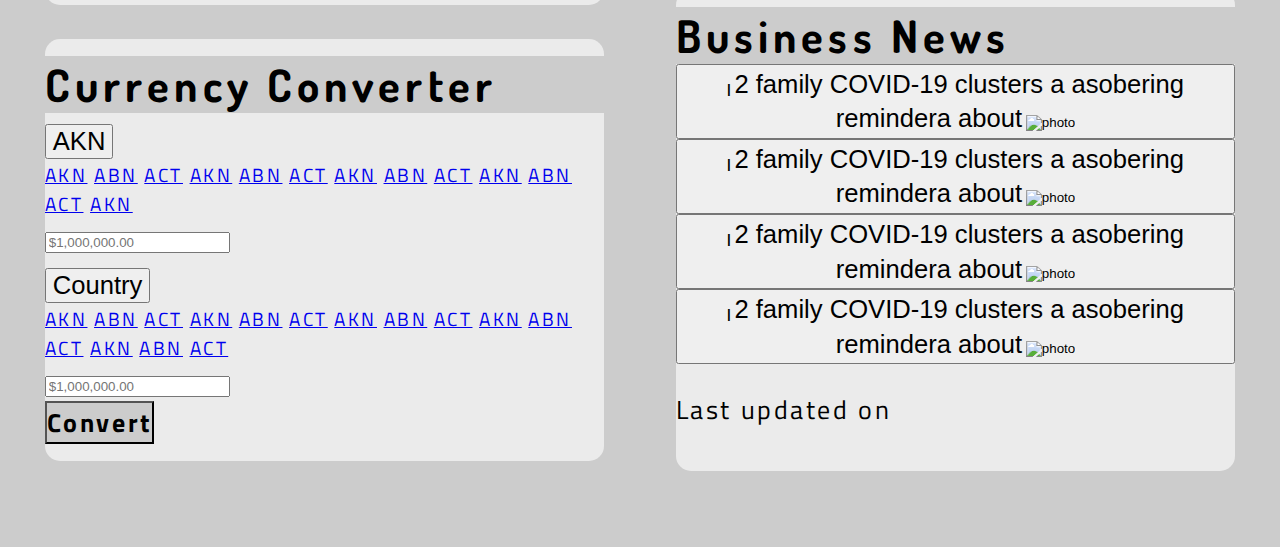
==== commit db1a8542: "added business news api" ====
--- a/index.html
+++ b/index.html
@@ -12,7 +12,6 @@
 
         <!-- Bootstrap CSS -->
         <link rel="stylesheet" href="https://cdn.jsdelivr.net/npm/bootstrap@4.5.3/dist/css/bootstrap.min.css" integrity="sha384-TX8t27EcRE3e/ihU7zmQxVncDAy5uIKz4rEkgIXeMed4M0jlfIDPvg6uqKI2xXr2" crossorigin="anonymous">
-        <link rel="stylesheet" href="css/style.css">
         
         <!-- Normalise CSS -->
         <link rel="stylesheet" href="normalize.css">
@@ -220,35 +219,35 @@
               <div class="text-center"><h3>Business News</h3></div>
             </div>
 
-              <button class="col-12 d-flex flex-nowrap my-5 my-sm-2 mr-3 px-5 border-0 rounded text-left bg-transparent art">
-                <span class="col-9 p-0 headline">
-                  <span class="col-12 d-block m-0 sou">News Site <b> | </b></span>
-                  <span class="col-12 p-0 tit">2 family COVID-19 clusters a asobering remindera about</span>
-                </span>
-                <img class="col-3 p-0 ml-1 rounded-circle photo" src="https://placehold.it/150x150?text=IMAGE" alt="photo">
-            </button>
-            <button class="col-12 d-flex flex-nowrap my-5 my-sm-2 mr-3 px-5 border-0 rounded text-left bg-transparent art">
-                <span class="col-9 p-0 headline">
-                  <span class="col-12 d-block m-0 sou">News Site <b> | </b></span>
-                  <span class="col-12 p-0 tit">2 family COVID-19 clusters a asobering remindera about</span>
-                </span>
-                <img class="col-3 p-0 ml-1 rounded-circle photo" src="https://placehold.it/150x150?text=IMAGE" alt="photo">
-            </button>
-            <button class="col-12 d-flex flex-nowrap my-5 my-sm-2 mr-3 px-5 border-0 rounded text-left bg-transparent art">
-                <span class="col-9 p-0 headline">
-                  <span class="col-12 d-block m-0 sou">News Site <b> | </b></span>
-                  <span class="col-12 p-0 tit">2 family COVID-19 clusters a asobering remindera about</span>
-                </span>
-                <img class="col-3 p-0 ml-1 rounded-circle photo" src="https://placehold.it/150x150?text=IMAGE" alt="photo">
-            </button>
-            <button class="col-12 d-flex flex-nowrap my-5 my-sm-2 mr-3 px-5 border-0 rounded text-left bg-transparent art">
-                <span class="col-9 p-0 headline">
-                  <span class="col-12 d-block m-0 sou">News Site <b> | </b></span>
-                  <span class="col-12 p-0 tit">2 family COVID-19 clusters a asobering remindera about</span>
-                </span>
-                <img class="col-3 p-0 ml-1 rounded-circle photo" src="https://placehold.it/150x150?text=IMAGE" alt="photo">
-            </button>
-
+              <button class="col-12 d-flex flex-nowrap my-5 my-sm-2 mr-3 px-4 px-sm-5 border-0 rounded text-left bg-transparent art">
+                <span class="col-9 p-0 headline">
+                  <span class="col-12 d-block m-0 sou"> <b> | </b></span>
+                  <span class="col-12 p-0 pb-2 tit">2 family COVID-19 clusters a asobering remindera about</span>
+                </span>
+                <img class="col-3 p-0 ml-1 rounded-circle photo" src="https://placehold.it/150x150?text=IMAGE" alt="photo">
+            </button>
+            <button class="col-12 d-flex flex-nowrap my-5 my-sm-2 mr-3 px-4 px-sm-5 border-0 rounded text-left bg-transparent art">
+                <span class="col-9 p-0 headline">
+                  <span class="col-12 d-block m-0 sou"> <b> | </b></span>
+                  <span class="col-12 p-0 pb-2 tit">2 family COVID-19 clusters a asobering remindera about</span>
+                </span>
+                <img class="col-3 p-0 ml-1 rounded-circle photo" src="https://placehold.it/150x150?text=IMAGE" alt="photo">
+            </button>
+            <button class="col-12 d-flex flex-nowrap my-5 my-sm-2 mr-3 px-4 px-sm-5 border-0 rounded text-left bg-transparent art">
+                <span class="col-9 p-0 headline">
+                  <span class="col-12 d-block m-0 sou"> <b> | </b></span>
+                  <span class="col-12 p-0 pb-2 tit">2 family COVID-19 clusters a asobering remindera about</span>
+                </span>
+                <img class="col-3 p-0 ml-1 rounded-circle photo" src="https://placehold.it/150x150?text=IMAGE" alt="photo">
+            </button>
+            <button class="col-12 d-flex flex-nowrap my-5 my-sm-2 mr-3 px-4 px-sm-5 border-0 rounded text-left bg-transparent art">
+                <span class="col-9 p-0 headline">
+                  <span class="col-12 d-block m-0 sou"> <b> | </b></span>
+                  <span class="col-12 p-0 pb-2 tit">2 family COVID-19 clusters a asobering remindera about</span>
+                </span>
+                <img class="col-3 p-0 ml-1 rounded-circle photo" src="https://placehold.it/150x150?text=IMAGE" alt="photo">
+            </button>
+            <p class="m-0 text-center upTxt">Last updated on <b><span id="update"></span></b></p>
           </div>
 
     </div>
--- a/style.css
+++ b/style.css
@@ -42,12 +42,17 @@
     margin: 3.5% auto;
     padding-bottom: 0.3%;
     background-color: #e5e5e5;
-    line-height: 35px;
+}
+.index-wallet-section>h2{
+    font-size: 350%;
+    margin-bottom: 2.8%;
+    line-height: 50%;
 }
 p.panel-footer{
     font-size: 1.9vw;
     font-weight: bold;
-    margin: 1.5% 0;
+    margin: 2% 0;
+    line-height: 40px;
 }
 
 
@@ -172,6 +177,11 @@
 
 
     /*wallet selection*/
+    .index-wallet-section>h2{
+        font-size: 11.2vw;
+        margin-bottom: 5%;
+        line-height: 20%;
+    }
     .index-wallet-container>div{
         margin-top:1%;
     }
@@ -197,7 +207,8 @@
     .progress{
         transform: rotate(270deg);
         margin: 17% 0;
-        height: 60vw
+        height: 60vw;
+        border-radius: 50px 8px 8px  50px;
     }
     .barTxt{
         transform: rotate(90deg);
@@ -228,7 +239,7 @@
     }
 
     /*news*/
-    .tit{
+    .tit, .upTxt{
         margin: 0;
         bottom:0;
         line-height: 5.6vw;
@@ -269,6 +280,11 @@
 
 
     /*wallet selection*/
+    .index-wallet-section>h2{
+        font-size: 13.5vw;
+        margin-bottom: 5%;
+        line-height: 14%;
+    }
     .index-wallet-container>div{
         margin-top:4%;
     }
@@ -302,7 +318,7 @@
     .sou{
         font-size:4.5vw
     }
-    .tit{
+    .tit, .upTxt{
         font-size: 4vw
     }
-}+}
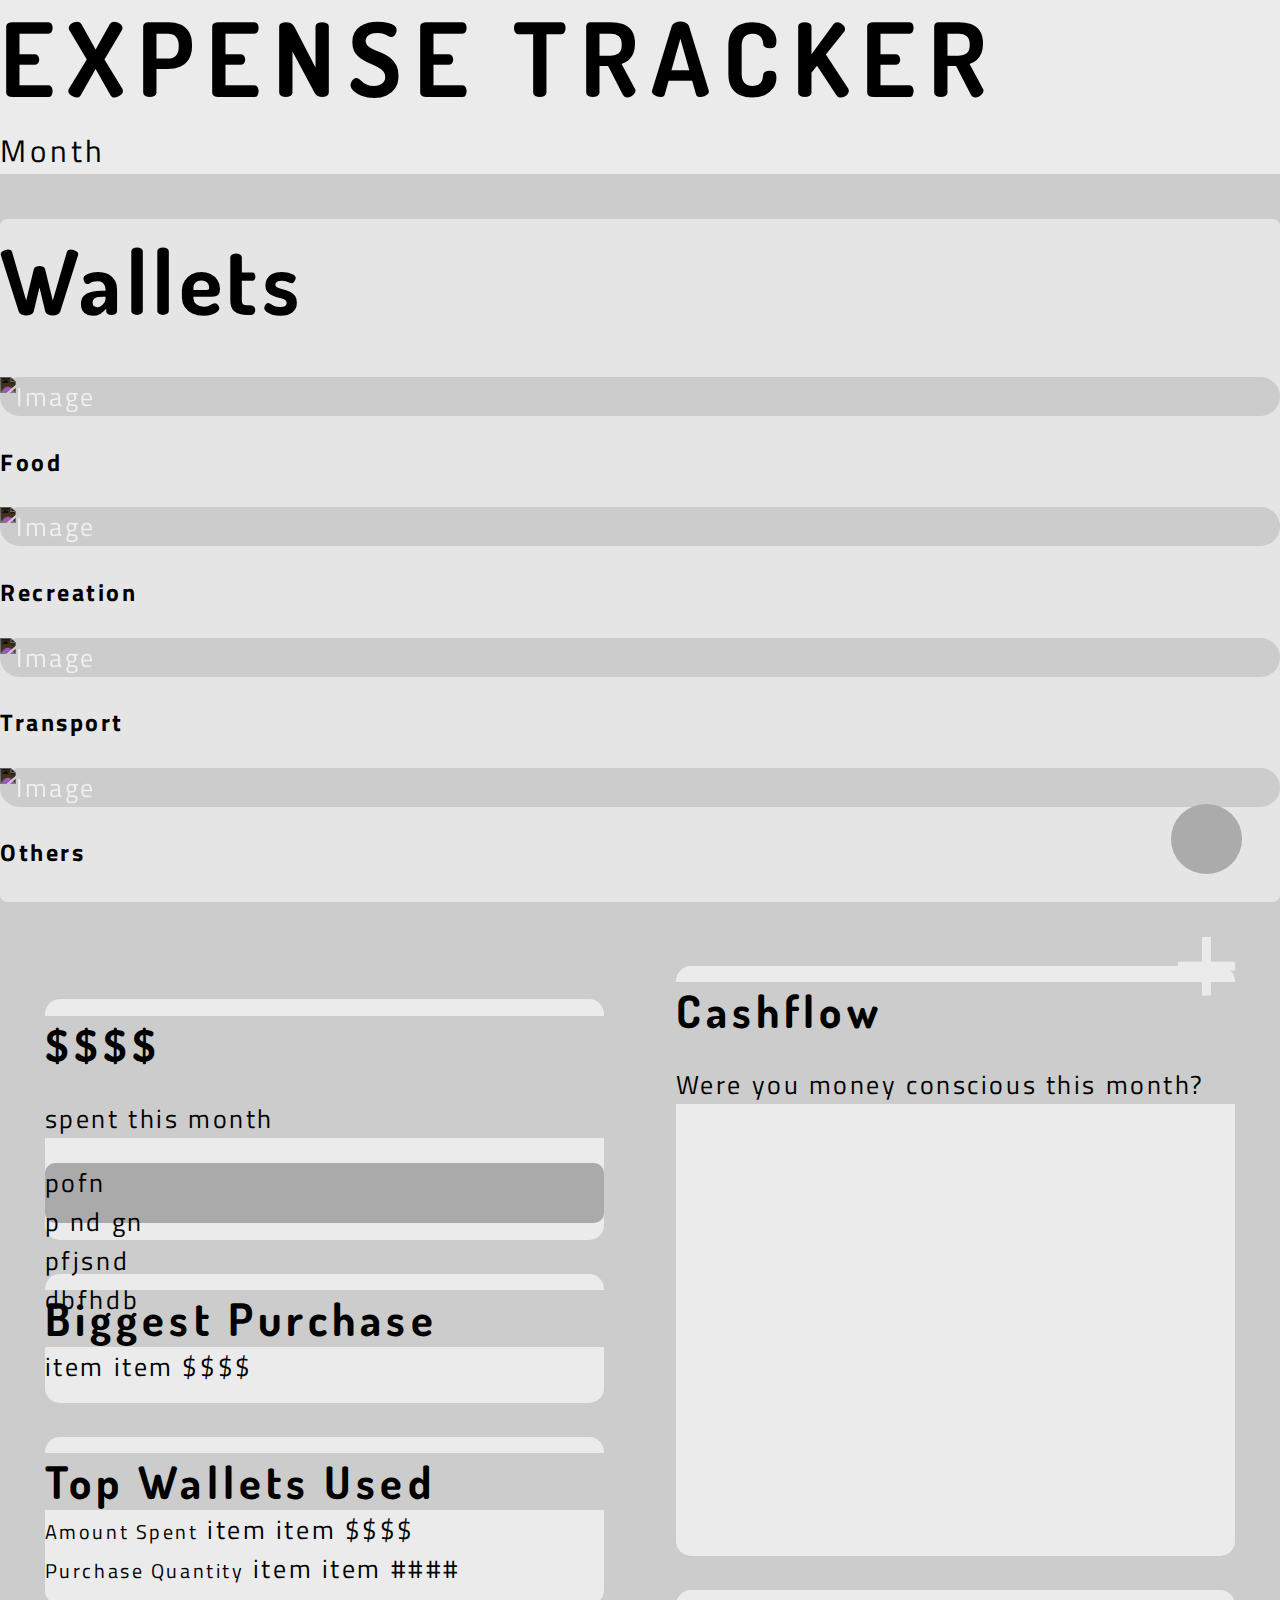
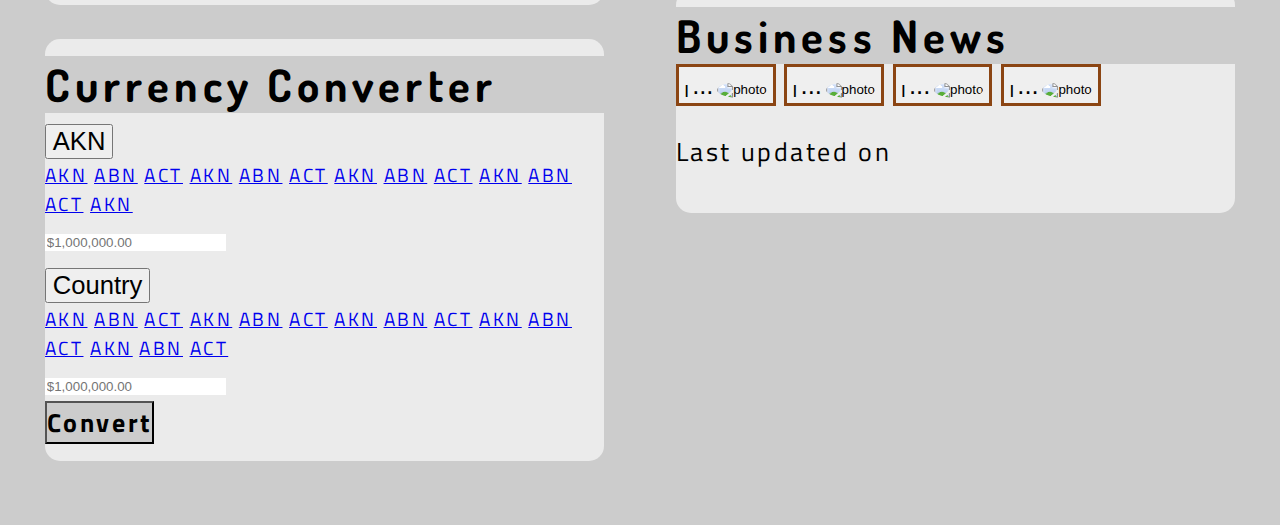
==== commit 57e13033: "completed business news" ====
--- a/index.html
+++ b/index.html
@@ -1,273 +1,234 @@
 <!DOCTYPE html>
-<html lang="en"> 
-    <head>
-    	<meta charset="utf-8">
-        <meta name="viewport" content="width=device-width">
-
-        <title>Expenses</title>
-        <link rel="icon" href="images/wallet-icon/029-list.png">
-
-        <!-- Required meta tags -->
-        <meta name="viewport" content="width=device-width, initial-scale=1, shrink-to-fit=no">
-
-        <!-- Bootstrap CSS -->
-        <link rel="stylesheet" href="https://cdn.jsdelivr.net/npm/bootstrap@4.5.3/dist/css/bootstrap.min.css" integrity="sha384-TX8t27EcRE3e/ihU7zmQxVncDAy5uIKz4rEkgIXeMed4M0jlfIDPvg6uqKI2xXr2" crossorigin="anonymous">
-        
-        <!-- Normalise CSS -->
-        <link rel="stylesheet" href="normalize.css">
-
-        <!-- CSS -->
-        <link rel="stylesheet" href="style.css">
-
-        <!--Fonts-->
-        <link rel="preconnect" href="https://fonts.gstatic.com">
-
-        <link href="https://fonts.googleapis.com/css2?family=Titillium+Web:wght@400&display=swap" rel="stylesheet">
-        <!--font-family: 'Titillium Web', sans-serif;-->
-        <link href="https://fonts.googleapis.com/css2?family=Dosis:wght@600&display=swap" rel="stylesheet">
-        <!--font-family: 'Dosis', sans-serif;-->
-
-
-    </head>
-
-
-
-    <body>
-
-        <div class="jumbotron bg-default topText" id = "topText">
-            <div class="container text-center col-12">
-              <h1>EXPENSE TRACKER</h1>      
-              <p class="p-0">Month</p>
-            </div>
-        </div>
-
-        <div class="bg-primary w-100 h-100 hello"></div>
-
-        <!--wallet selection-->
-        <div class="col-md-11 col-12 pb-2 text-center index-wallet-section"><br>    
-            <h2 class="">Wallets</h2>
-            <div class="row col-12 mx-auto mb-3 d-flex-wrap index-wallet-container"><br>
-                  <div class="col-md-3 col-sm-4 col-6 index-wall">
-                    <div class="panel">
-                      <div class="p-2 p-sm-3 p-lg-4 panel-body" style="background-color:#cccccc;border-radius:20px;"><img src="images/wallet-icon/017-tablet.png" class="img-responsive" style="width:100%;filter:invert(94%)" alt="Image"></div>
-                      <p class="panel-footer">Food</p>
-                    </div>
-                  </div>
-                  <div class="col-md-3 col-sm-4 col-6 index-wall"> 
-                    <div class="panel">
-                      <div class="p-2 p-sm-3 p-lg-4 panel-body" style="background-color:#cccccc;border-radius:20px;"><img src="images/wallet-icon/001-working.png" class="img-responsive" style="width:100%;filter:invert(94%)" alt="Image"></div>
-                      <p class="panel-footer">Recreation</p>
-                    </div>
-                  </div> 
-                  <div class="col-md-3 col-sm-4 col-6 index-wall"> 
-                    <div class="panel">
-                      <div class="p-2 p-sm-3 p-lg-4 panel-body" style="background-color:#cccccc;border-radius:20px;"><img src="images/wallet-icon/001-working.png" class="img-responsive" style="width:100%;filter:invert(94%)" alt="Image"></div>
-                      <p class="panel-footer">Transport</p>
-                    </div>
-                  </div>
-                  <div class="col-md-3 col-sm-4 col-6 index-wall"> 
-                    <div class="panel">
-                      <div class="p-2 p-sm-3 p-lg-4 panel-body" style="background-color:#cccccc;border-radius:20px;"><img src="images/wallet-icon/001-working.png" class="img-responsive" style="width:100%;filter:invert(94%)" alt="Image"></div>
-                      <p class="panel-footer">Others</p>
-                    </div>
-                  </div>
-            </div>
-        </div>
-
-        
-
-        <!--information tiles-->
-        <div class="col-12 index-tiles">
-
-
-            <!--amount spent-->
-            <div class="col-12 m-0 amountSpent">
-                <div class="jumbotron bg-transparent topText">
-                  <div class="text-center">
-                    <h3>$$$$</h3>    
-                    <p>spent this month</p>
-                  </div>
-              </div>
-              <div class="d-flex">
-                <div class="col-11 p-0 mx-auto progress">
+<html lang="en">
+   <head>
+      <meta charset="utf-8">
+      <meta name="viewport" content="width=device-width">
+      <title>Expenses</title>
+      <link rel="icon" href="images/wallet-icon/029-list.png">
+      <!-- Required meta tags -->
+      <meta name="viewport" content="width=device-width, initial-scale=1, shrink-to-fit=no">
+      <!-- Bootstrap CSS -->
+      <link rel="stylesheet" href="https://cdn.jsdelivr.net/npm/bootstrap@4.5.3/dist/css/bootstrap.min.css" integrity="sha384-TX8t27EcRE3e/ihU7zmQxVncDAy5uIKz4rEkgIXeMed4M0jlfIDPvg6uqKI2xXr2" crossorigin="anonymous">
+      <!-- Normalise CSS -->
+      <link rel="stylesheet" href="normalize.css">
+      <!-- CSS -->
+      <link rel="stylesheet" href="style.css">
+      <!--Fonts-->
+      <link rel="preconnect" href="https://fonts.gstatic.com">
+      <link href="https://fonts.googleapis.com/css2?family=Titillium+Web:wght@400&display=swap" rel="stylesheet">
+      <!--font-family: 'Titillium Web', sans-serif;-->
+      <link href="https://fonts.googleapis.com/css2?family=Dosis:wght@600&display=swap" rel="stylesheet">
+      <!--font-family: 'Dosis', sans-serif;-->
+   </head>
+   <body>
+      <div class="jumbotron bg-default topText" id = "topText">
+         <div class="container text-center col-12">
+            <h1>EXPENSE TRACKER</h1>
+            <p class="p-0">Month</p>
+         </div>
+      </div>
+      <div class="bg-primary w-100 h-100 hello"></div>
+      <!--wallet selection-->
+      <div class="col-md-11 col-12 pb-2 text-center index-wallet-section">
+         <br>    
+         <h2 class="">Wallets</h2>
+         <div class="row col-12 mx-auto mb-3 d-flex-wrap index-wallet-container">
+            <br>
+            <div class="col-md-3 col-sm-4 col-6 index-wall">
+               <div class="panel">
+                  <div class="p-2 p-sm-3 p-lg-4 panel-body" style="background-color:#cccccc;border-radius:20px;"><img src="images/wallet-icon/017-tablet.png" class="img-responsive" style="width:100%;filter:invert(94%)" alt="Image"></div>
+                  <p class="panel-footer">Food</p>
+               </div>
+            </div>
+            <div class="col-md-3 col-sm-4 col-6 index-wall">
+               <div class="panel">
+                  <div class="p-2 p-sm-3 p-lg-4 panel-body" style="background-color:#cccccc;border-radius:20px;"><img src="images/wallet-icon/001-working.png" class="img-responsive" style="width:100%;filter:invert(94%)" alt="Image"></div>
+                  <p class="panel-footer">Recreation</p>
+               </div>
+            </div>
+            <div class="col-md-3 col-sm-4 col-6 index-wall">
+               <div class="panel">
+                  <div class="p-2 p-sm-3 p-lg-4 panel-body" style="background-color:#cccccc;border-radius:20px;"><img src="images/wallet-icon/001-working.png" class="img-responsive" style="width:100%;filter:invert(94%)" alt="Image"></div>
+                  <p class="panel-footer">Transport</p>
+               </div>
+            </div>
+            <div class="col-md-3 col-sm-4 col-6 index-wall">
+               <div class="panel">
+                  <div class="p-2 p-sm-3 p-lg-4 panel-body" style="background-color:#cccccc;border-radius:20px;"><img src="images/wallet-icon/001-working.png" class="img-responsive" style="width:100%;filter:invert(94%)" alt="Image"></div>
+                  <p class="panel-footer">Others</p>
+               </div>
+            </div>
+         </div>
+      </div>
+      <!--information tiles-->
+      <div class="col-12 index-tiles">
+         <!--amount spent-->
+         <div class="col-12 m-0 amountSpent">
+            <div class="jumbotron bg-transparent topText">
+               <div class="text-center">
+                  <h3>$$$$</h3>
+                  <p>spent this month</p>
+               </div>
+            </div>
+            <div class="d-flex">
+               <div class="col-11 p-0 mx-auto progress">
                   <div class="progress-bar bar" role="progressbar" style="width: 19%" aria-valuemin="0" aria-valuemax="100"><span class="barTxt">pofn </span></div>
                   <div class="progress-bar bg-success bar" role="progressbar" style="width: 25%" aria-valuemin="0" aria-valuemax="100"><span class="barTxt">p nd gn </span></div>
                   <div class="progress-bar bg-info bar" role="progressbar" style="width: 22%" aria-valuemin="0" aria-valuemax="100"><span class="barTxt">pfjsnd</span></div>
                   <div class="progress-bar bg-danger bar" role="progressbar" style="width: 30%" aria-valuemin="0" aria-valuemax="100"><span class="barTxt">dbfhdb</span></div>
-                </div>
-              </div>
-            </div>
-
-            <!--biggest purchase-->
-            <div class="col-12 BigPur">
-              <div class="jumbotron bg-transparent topText">
-                <div class="text-center">
+               </div>
+            </div>
+         </div>
+         <!--biggest purchase-->
+         <div class="col-12 BigPur">
+            <div class="jumbotron bg-transparent topText">
+               <div class="text-center">
                   <h3>Biggest Purchase</h3>
-                </div>
+               </div>
             </div>
             <div class="col-10 col-sm-8 p-0 d-flex justify-content-between index-item" style="margin:0 auto">
-              <span>item item </span>
-              <span class="value">$$$$</span>
-            </div>
-            </div>
-
-            <!--top wallet-->
-            <div class="col-12 topWallet">
-              <div class="jumbotron bg-transparent topText">
-                <div class="text-center">
+               <span>item item </span>
+               <span class="value">$$$$</span>
+            </div>
+         </div>
+         <!--top wallet-->
+         <div class="col-12 topWallet">
+            <div class="jumbotron bg-transparent topText">
+               <div class="text-center">
                   <h3>Top Wallets Used</h3>
-                </div>
-            </div>
-              <div class="col-10 col-sm-8 p-0 d-flex flex-wrap index-amountSpentWallet" style="margin:0 auto">
-                <span class="col-10 ml-4">Amount Spent</span>
-                <span class="col-8 p-0">item item </span>
-                <span class="col-4 p-0 text-right value">$$$$</span>
-              </div>
-              <div class="col-10 col-sm-8 p-0 d-flex flex-wrap index-purchaseQtyWallet" style="margin:0 auto">
-                <span class="col-10 ml-4">Purchase Quantity</span>
-                <span class="col-8 p-0">item item </span>
-                <span class="col-4 p-0 text-right value">####</span>
-              </div>
-            </div>
-
-            <!--currency converter-->
-            <div class="col-12 d-flex flex-wrap justify-content-center CurrConv">
-
-                  <div class="col-12 jumbotron bg-transparent topText">
-                    <div class="text-center">
-                      <h3>Currency Converter</h3>
-                    </div>
-                </div>
-                
-
-                <div class="col-12 p-0 d-flex flex-wrap justify-content-center">
-                  
-                          <div class="col-12 col-sm-10 my-2 CurrVald">
-                            <div class="col-10 mx-auto justify-content-center dropup">
-                                <button class="col-12 btn btn-default dropdown-toggle" type="button" data-toggle="dropdown" aria-haspopup="true" aria-expanded="false">
-                                  AKN
-                                </button>
-                                <div class="col-10 col-sm-11 dropdown-menu CurDrop">
-                                  
-                                  <a class="dropdown-item" href="#">AKN</a>
-                                  <a class="dropdown-item" href="#">ABN</a>
-                                  <a class="dropdown-item" href="#">ACT</a>
-                                  <a class="dropdown-item" href="#">AKN</a>
-                                  <a class="dropdown-item" href="#">ABN</a>
-                                  <a class="dropdown-item" href="#">ACT</a>
-                                  <a class="dropdown-item" href="#">AKN</a>
-                                  <a class="dropdown-item" href="#">ABN</a>
-                                  <a class="dropdown-item" href="#">ACT</a>
-                                  <a class="dropdown-item" href="#">AKN</a>
-                                  <a class="dropdown-item" href="#">ABN</a>
-                                  <a class="dropdown-item" href="#">ACT</a>
-                                  <a class="dropdown-item" href="#">AKN</a>
-                                </div>
-                            </div>
-                                <form class="col-12 h-50 mx-auto">
-                                    <input class="col-12 w-100 h-100" type="text" name="currency-field" pattern="^\$\d{1,3}(,\d{3})*(\.\d+)?$" value="" data-type="currency" placeholder="$1,000,000.00">
-                                </form>
-                          </div>
-
-                          <div class="col-12 col-sm-10 my-2 CurrVald">
-                            <div class="col-10 mx-auto justify-content-center dropup">
-                              <button class="col-12 btn btn-default dropdown-toggle" type="button" data-toggle="dropdown" aria-haspopup="true" aria-expanded="false">
-                                Country
-                              </button>
-                              <div class="col-10 col-sm-11 dropdown-menu CurDrop">
-                                <a class="dropdown-item" href="#">AKN</a>
-                                <a class="dropdown-item" href="#">ABN</a>
-                                <a class="dropdown-item" href="#">ACT</a>
-                                <a class="dropdown-item" href="#">AKN</a>
-                                <a class="dropdown-item" href="#">ABN</a>
-                                <a class="dropdown-item" href="#">ACT</a>
-                                <a class="dropdown-item" href="#">AKN</a>
-                                <a class="dropdown-item" href="#">ABN</a>
-                                <a class="dropdown-item" href="#">ACT</a>
-                                <a class="dropdown-item" href="#">AKN</a>
-                                <a class="dropdown-item" href="#">ABN</a>
-                                <a class="dropdown-item" href="#">ACT</a>
-                                <a class="dropdown-item" href="#">AKN</a>
-                                <a class="dropdown-item" href="#">ABN</a>
-                                <a class="dropdown-item" href="#">ACT</a>
-                              </div>
-                          </div>
-                              <form class="col-12 h-50 mx-auto">
-                                  <input class="col-12 w-100 h-100" type="text" name="currency-field" pattern="^\$\d{1,3}(,\d{3})*(\.\d+)?$" value="" data-type="currency" placeholder="$1,000,000.00">
-                              </form>
-                          </div>
-                </div>
-
-                <button type="button" class="btn col-4 col-sm-3 h-100 mt-4 mt-lg-5 btn-default conButt"><b>Convert</b></button>
-            </div>
-
-            <!--cashflow-->
-            <div class="col-12 colflow">
-              <div class="jumbotron bg-transparent topText">
-                <div class="text-center">
-                  <h3>Cashflow</h3>    
+               </div>
+            </div>
+            <div class="col-10 col-sm-8 p-0 d-flex flex-wrap index-amountSpentWallet" style="margin:0 auto">
+               <span class="col-10 ml-4">Amount Spent</span>
+               <span class="col-8 p-0">item item </span>
+               <span class="col-4 p-0 text-right value">$$$$</span>
+            </div>
+            <div class="col-10 col-sm-8 p-0 d-flex flex-wrap index-purchaseQtyWallet" style="margin:0 auto">
+               <span class="col-10 ml-4">Purchase Quantity</span>
+               <span class="col-8 p-0">item item </span>
+               <span class="col-4 p-0 text-right value">####</span>
+            </div>
+         </div>
+         <!--currency converter-->
+         <div class="col-12 d-flex flex-wrap justify-content-center CurrConv">
+            <div class="col-12 jumbotron bg-transparent topText">
+               <div class="text-center">
+                  <h3>Currency Converter</h3>
+               </div>
+            </div>
+            <div class="col-12 p-0 d-flex flex-wrap justify-content-center">
+               <div class="col-12 col-sm-10 my-2 CurrVald">
+                  <div class="col-10 mx-auto justify-content-center dropup">
+                     <button class="col-12 btn btn-default dropdown-toggle" type="button" data-toggle="dropdown" aria-haspopup="true" aria-expanded="false">
+                     AKN
+                     </button>
+                     <div class="col-10 col-sm-11 dropdown-menu CurDrop">
+                        <a class="dropdown-item" href="#">AKN</a>
+                        <a class="dropdown-item" href="#">ABN</a>
+                        <a class="dropdown-item" href="#">ACT</a>
+                        <a class="dropdown-item" href="#">AKN</a>
+                        <a class="dropdown-item" href="#">ABN</a>
+                        <a class="dropdown-item" href="#">ACT</a>
+                        <a class="dropdown-item" href="#">AKN</a>
+                        <a class="dropdown-item" href="#">ABN</a>
+                        <a class="dropdown-item" href="#">ACT</a>
+                        <a class="dropdown-item" href="#">AKN</a>
+                        <a class="dropdown-item" href="#">ABN</a>
+                        <a class="dropdown-item" href="#">ACT</a>
+                        <a class="dropdown-item" href="#">AKN</a>
+                     </div>
+                  </div>
+                  <form class="col-12 h-50 mx-auto">
+                     <input class="col-12 w-100 h-100" style="border: 0" type="text" name="currency-field" pattern="^\$\d{1,3}(,\d{3})*(\.\d+)?$" value="" data-type="currency" placeholder="$1,000,000.00">
+                  </form>
+               </div>
+               <div class="col-12 col-sm-10 my-2 CurrVald">
+                  <div class="col-10 mx-auto justify-content-center dropup">
+                     <button class="col-12 btn btn-default dropdown-toggle" type="button" data-toggle="dropdown" aria-haspopup="true" aria-expanded="false">
+                     Country
+                     </button>
+                     <div class="col-10 col-sm-11 dropdown-menu CurDrop">
+                        <a class="dropdown-item" href="#">AKN</a>
+                        <a class="dropdown-item" href="#">ABN</a>
+                        <a class="dropdown-item" href="#">ACT</a>
+                        <a class="dropdown-item" href="#">AKN</a>
+                        <a class="dropdown-item" href="#">ABN</a>
+                        <a class="dropdown-item" href="#">ACT</a>
+                        <a class="dropdown-item" href="#">AKN</a>
+                        <a class="dropdown-item" href="#">ABN</a>
+                        <a class="dropdown-item" href="#">ACT</a>
+                        <a class="dropdown-item" href="#">AKN</a>
+                        <a class="dropdown-item" href="#">ABN</a>
+                        <a class="dropdown-item" href="#">ACT</a>
+                        <a class="dropdown-item" href="#">AKN</a>
+                        <a class="dropdown-item" href="#">ABN</a>
+                        <a class="dropdown-item" href="#">ACT</a>
+                     </div>
+                  </div>
+                  <form class="col-12 h-50 mx-auto">
+                     <input class="col-12 w-100 h-100" style="border: 0" type="text" name="currency-field" pattern="^\$\d{1,3}(,\d{3})*(\.\d+)?$" value="" data-type="currency" placeholder="$1,000,000.00">
+                  </form>
+               </div>
+            </div>
+            <button type="button" class="btn col-4 col-sm-3 h-100 mt-4 mt-lg-5 btn-default conButt"><b>Convert</b></button>
+         </div>
+         <!--cashflow-->
+         <div class="col-12 colflow">
+            <div class="jumbotron bg-transparent topText">
+               <div class="text-center">
+                  <h3>Cashflow</h3>
                   <p>Were you money conscious this month?</p>
-              </div>
-            </div>
-              <div id="index-flowday" style="height:410px"></div>
-          </div>
-
-          
-            <!--business news-->
-          <div class="col-12 news">
-            <div class="jumbotron bg-transparent topText">
-              <div class="text-center"><h3>Business News</h3></div>
-            </div>
-
-              <button class="col-12 d-flex flex-nowrap my-5 my-sm-2 mr-3 px-4 px-sm-5 border-0 rounded text-left bg-transparent art">
-                <span class="col-9 p-0 headline">
-                  <span class="col-12 d-block m-0 sou"> <b> | </b></span>
-                  <span class="col-12 p-0 pb-2 tit">2 family COVID-19 clusters a asobering remindera about</span>
-                </span>
-                <img class="col-3 p-0 ml-1 rounded-circle photo" src="https://placehold.it/150x150?text=IMAGE" alt="photo">
-            </button>
-            <button class="col-12 d-flex flex-nowrap my-5 my-sm-2 mr-3 px-4 px-sm-5 border-0 rounded text-left bg-transparent art">
-                <span class="col-9 p-0 headline">
-                  <span class="col-12 d-block m-0 sou"> <b> | </b></span>
-                  <span class="col-12 p-0 pb-2 tit">2 family COVID-19 clusters a asobering remindera about</span>
-                </span>
-                <img class="col-3 p-0 ml-1 rounded-circle photo" src="https://placehold.it/150x150?text=IMAGE" alt="photo">
-            </button>
-            <button class="col-12 d-flex flex-nowrap my-5 my-sm-2 mr-3 px-4 px-sm-5 border-0 rounded text-left bg-transparent art">
-                <span class="col-9 p-0 headline">
-                  <span class="col-12 d-block m-0 sou"> <b> | </b></span>
-                  <span class="col-12 p-0 pb-2 tit">2 family COVID-19 clusters a asobering remindera about</span>
-                </span>
-                <img class="col-3 p-0 ml-1 rounded-circle photo" src="https://placehold.it/150x150?text=IMAGE" alt="photo">
-            </button>
-            <button class="col-12 d-flex flex-nowrap my-5 my-sm-2 mr-3 px-4 px-sm-5 border-0 rounded text-left bg-transparent art">
-                <span class="col-9 p-0 headline">
-                  <span class="col-12 d-block m-0 sou"> <b> | </b></span>
-                  <span class="col-12 p-0 pb-2 tit">2 family COVID-19 clusters a asobering remindera about</span>
-                </span>
-                <img class="col-3 p-0 ml-1 rounded-circle photo" src="https://placehold.it/150x150?text=IMAGE" alt="photo">
+               </div>
+            </div>
+            <div id="index-flowday" style="height:410px"></div>
+         </div>
+         <!--business news-->
+         <div class="col-12 news">
+            <div class="jumbotron bg-transparent topText">
+               <div class="text-center">
+                  <h3>Business News</h3>
+               </div>
+            </div>
+            <button class="col-12 d-flex flex-nowrap my-5 my-sm-2 mr-3 px-4 px-sm-5 border-0 h-100 rounded text-left bg-transparent art">
+               <span class="col-8 col-sm-9 p-0 headline">
+               <span class="col-12 d-block m-0 sou"> <b> | </b></span>
+               <span class="col-12 p-0 pb-2 tit">...</span>
+               </span>
+               <span class="col-4 d-flex col-sm-3 p-0 ml-1 justify-content-center"><img src="https://placehold.it/2700x750?text=IMAGE" alt="photo"></span>
+            </button>
+            <button class="col-12 d-flex flex-nowrap my-5 my-sm-2 mr-3 px-4 px-sm-5 border-0 h-100 rounded text-left bg-transparent art">
+               <span class="col-8 col-sm-9 p-0 headline">
+               <span class="col-12 d-block m-0 sou"> <b> | </b></span>
+               <span class="col-12 p-0 pb-2 tit">...</span>
+               </span>
+               <span class="col-4 d-flex col-sm-3 p-0 ml-1 justify-content-center"><img src="https://placehold.it/2700x750?text=IMAGE" alt="photo"></span>
+            </button>
+            <button class="col-12 d-flex flex-nowrap my-5 my-sm-2 mr-3 px-4 px-sm-5 border-0 h-100 rounded text-left bg-transparent art" >
+               <span class="col-8 col-sm-9 p-0 headline">
+               <span class="col-12 d-block m-0 sou"> <b> | </b></span>
+               <span class="col-12 p-0 pb-2 tit">...</span>
+               </span>
+               <span class="col-4 d-flex col-sm-3 p-0 ml-1 justify-content-center"><img src="https://placehold.it/2700x750?text=IMAGE" alt="photo"></span>
+            </button>
+            <button class="col-12 d-flex flex-nowrap my-5 my-sm-2 mr-3 px-4 px-sm-5 border-0 h-100 rounded text-left bg-transparent art">
+               <span class="col-8 col-sm-9 p-0 headline">
+               <span class="col-12 d-block m-0 sou"> <b> | </b></span>
+               <span class="col-12 p-0 pb-2 tit">...</span>
+               </span>
+               <span class="col-4 d-flex col-sm-3 p-0 ml-1 justify-content-center"><img src="https://placehold.it/2700x750?text=IMAGE" alt="photo"></span>
             </button>
             <p class="m-0 text-center upTxt">Last updated on <b><span id="update"></span></b></p>
-          </div>
-
-    </div>
-
-
-    
-    <div class="plus-button"><p class="mx-auto h-100 plus">+</p></div>     
-
-
-    <script src="https://www.gstatic.com/charts/loader.js"></script>
-    <div id="chart_div"></div>
-
-        <!-- jQuery -->
-        <script src="https://code.jquery.com/jquery-3.5.1.slim.min.js" integrity="sha384-DfXdz2htPH0lsSSs5nCTpuj/zy4C+OGpamoFVy38MVBnE+IbbVYUew+OrCXaRkfj" crossorigin="anonymous"></script>
-        <script src="https://cdn.jsdelivr.net/npm/bootstrap@4.5.3/dist/js/bootstrap.bundle.min.js" integrity="sha384-ho+j7jyWK8fNQe+A12Hb8AhRq26LrZ/JpcUGGOn+Y7RsweNrtN/tE3MoK7ZeZDyx" crossorigin="anonymous"></script>
-        
-        <!-- Javascript and JSON -->
-        <script src="script.js"></script>
-</body>
-</html>
-
-
-
+         </div>
+      </div>
+      <div class="plus-button">
+         <p class="mx-auto h-100 plus">+</p>
+      </div>
+      <script src="https://www.gstatic.com/charts/loader.js"></script>
+      <div id="chart_div"></div>
+      <!-- jQuery -->
+      <script src="https://code.jquery.com/jquery-3.5.1.slim.min.js" integrity="sha384-DfXdz2htPH0lsSSs5nCTpuj/zy4C+OGpamoFVy38MVBnE+IbbVYUew+OrCXaRkfj" crossorigin="anonymous"></script>
+      <script src="https://cdn.jsdelivr.net/npm/bootstrap@4.5.3/dist/js/bootstrap.bundle.min.js" integrity="sha384-ho+j7jyWK8fNQe+A12Hb8AhRq26LrZ/JpcUGGOn+Y7RsweNrtN/tE3MoK7ZeZDyx" crossorigin="anonymous"></script>
+      <!-- Javascript and JSON -->
+      <script src="script.js"></script>
+   </body>
+</html>--- a/style.css
+++ b/style.css
@@ -1,324 +1,345 @@
-body, .index-tiles>div>.topText, .conButt{
-    background-color: #cccccc;
-    font-family: 'Titillium Web', sans-serif;
-    letter-spacing: 0.2vw;
-    font-size: 2vw;
-    padding: 0;
-    margin: 0;
-}
-
+body,
+.index-tiles>div>.topText,
+.conButt {
+	background-color: #cccccc;
+	font-family: 'Titillium Web', sans-serif;
+	letter-spacing: 0.2vw;
+	font-size: 2vw;
+	padding: 0;
+	margin: 0;
+}
+
+.art{
+	border: solid saddlebrown
+}
+
+/*remove focus outline*/
+input:focus, button:focus, .btn:focus{
+    outline: none;
+    box-shadow: none;
+    filter: invert(60%);
+}
 
 /*set font for headers and remove padding from bootstrap*/
-h1, h2, h3, h4{
-    font-family: 'Dosis', sans-serif;
-    letter-spacing: 0.35vw;
-    font-size: 7vw;
-    margin: 0;
+
+h1,
+h2,
+h3,
+h4 {
+	font-family: 'Dosis', sans-serif;
+	letter-spacing: 0.35vw;
+	font-size: 7vw;
+	margin: 0;
 }
 
 
 /*'DAILY EXPENSES' Month*/
-#topText{
-    background-color: #ebebeb;
-    padding: 0
-}
-#topText > div > h1{
-    letter-spacing: 1vw;
-    font-size: 8vw;
-    padding-top: 1.5vw;
-    line-height: 6vw;
-}
-
-#topText > div > p{
-    letter-spacing: 0.3vw;
-    font-size: 2.4vw;
-}
-
+
+#topText {
+	background-color: #ebebeb;
+	padding: 0
+}
+
+#topText>div>h1 {
+	letter-spacing: 1vw;
+	font-size: 8vw;
+	padding-top: 1.5vw;
+	line-height: 6vw;
+}
+
+#topText>div>p {
+	letter-spacing: 0.3vw;
+	font-size: 2.4vw;
+}
 
 
 /*Wallet Selection*/
-.index-wallet-section{
-    border-radius: 7px;
-    margin: 3.5% auto;
-    padding-bottom: 0.3%;
-    background-color: #e5e5e5;
-}
-.index-wallet-section>h2{
-    font-size: 350%;
-    margin-bottom: 2.8%;
-    line-height: 50%;
-}
-p.panel-footer{
-    font-size: 1.9vw;
-    font-weight: bold;
-    margin: 2% 0;
-    line-height: 40px;
-}
-
+
+.index-wallet-section {
+	border-radius: 7px;
+	margin: 3.5% auto;
+	padding-bottom: 0.3%;
+	background-color: #e5e5e5;
+}
+
+.index-wallet-section>h2 {
+	font-size: 350%;
+	margin-bottom: 2.8%;
+	line-height: 50%;
+}
+
+p.panel-footer {
+	font-size: 1.9vw;
+	font-weight: bold;
+	margin: 2% 0;
+	line-height: 40px;
+}
 
 
 /*add buttons*/
-.plus-button{
-    font-family: 'Titillium Web', sans-serif;
-    height: 5.5vw;
-    width: 5.5vw;
-    font-size: 9.9vw;
-    line-height: 3.2vw;
-    text-align: center;
-    vertical-align: middle;
-    border-radius: 50%;
-    background-color: #ababab;
-    color: #ebebeb;
-    position:fixed;
-    margin-right: 3vw;
-    margin-bottom: 2vw;
-    bottom:0;
-    right:0;
-}
-
+
+.plus-button {
+	font-family: 'Titillium Web', sans-serif;
+	height: 5.5vw;
+	width: 5.5vw;
+	font-size: 9.9vw;
+	line-height: 3.2vw;
+	text-align: center;
+	vertical-align: middle;
+	border-radius: 50%;
+	background-color: #ababab;
+	color: #ebebeb;
+	position: fixed;
+	margin-right: 3vw;
+	margin-bottom: 2vw;
+	bottom: 0;
+	right: 0;
+}
 
 
 /*tiles*/
-.index-tiles{
-    column-count: 2;
-    column-gap: 6%;
-    width: 93%;
-    margin: 5% auto;
-}
-
-.index-tiles > div{
-    border-radius: 15px;
-    background-color: #ebebeb;
-    margin-top: 6%;
-    padding: 3% 0;
-    break-inside: avoid-column; /*prevents each tile from breaking https://stackoverflow.com/questions/7785374/how-to-prevent-column-break-within-an-element*/
-}
-
-h3{
-    letter-spacing: 0.4vw;
-    font-size: 3.5vw;
-}
+
+.index-tiles {
+	column-count: 2;
+	column-gap: 6%;
+	width: 93%;
+	margin: 5% auto;
+}
+
+.index-tiles>div {
+	border-radius: 15px;
+	background-color: #ebebeb;
+	margin-top: 6%;
+	padding: 3% 0;
+	break-inside: avoid-column;
+	/*prevents each tile from breaking https://stackoverflow.com/questions/7785374/how-to-prevent-column-break-within-an-element*/
+}
+
+h3 {
+	letter-spacing: 0.4vw;
+	font-size: 3.5vw;
+}
+
 
 /*progress bar*/
-.progress{
-    height:60px;
-    background-color:#aaaaaa;
-    border-radius:10px;
-    font-size: 2vw;
-}
+
+.progress {
+	height: 60px;
+	background-color: #aaaaaa;
+	border-radius: 10px;
+	font-size: 2vw;
+}
+
 
 /*amount spent / purchase quantity*/
-span.col-10.ml-4{
-    font-size: 1.6vw;
-}
-
-.index-amountSpentWallet > span.p-0, .index-purchaseQtyWallet > span.p-0{
-    line-height: 1vw;
-    margin-bottom: 5%;
-}
-
+
+span.col-10.ml-4 {
+	font-size: 1.6vw;
+}
+
+.index-amountSpentWallet>span.p-0,
+.index-purchaseQtyWallet>span.p-0 {
+	line-height: 1vw;
+	margin-bottom: 5%;
+}
 
 
 /*Currency Converter*/
-button.dropdown-toggle{
-    font-size: 2vw;
-    margin-top: 2%;
-}
-
-.CurDrop{
-    font-size: 1.5vw;
-    overflow-y: scroll;
-    max-height: 15vw;
-}
+
+button.dropdown-toggle {
+	font-size: 2vw;
+	margin-top: 2%;
+}
+
+.CurDrop {
+	font-size: 1.5vw;
+	overflow-y: scroll;
+	max-height: 15vw;
+}
+
 
 /*news*/
-.tit{
-    margin: auto 0;
-    line-height: 2.7vw;
-    font-size: 2vw
-}
-
+
+.tit {
+	margin: auto 0;
+	line-height: 2.7vw;
+	font-size: 2vw
+}
+
+.art>span>img {
+	border-radius: 50%;
+	width: 9.5vw;
+	height: 9.5vw;
+	object-fit: cover
+}
 
 @media only screen and (max-width: 900px) {
-    body, .index-tiles>div>.topText, .conButt{
-        letter-spacing: 0.25vw;
-        font-size: 4.5vw;
-    }
-    
-    /*set font for headers*/
-    h1, h2, h3, h4, .index-tiles>div>div>div>h3{
-        letter-spacing: 0.35vw;
-        font-size: 8.5vw;
-    }
-
-
-
-
-
-    /*'DAILY EXPENSES' Month*/
-    #topText{
-        padding-bottom: 0.1%;
-    }
-    #topText > div > h1{
-        letter-spacing: 2.5vw;
-        font-size: 13vw;
-        padding-top: 1.5vw;
-        line-height: 12.6vw;
-    }
-    #topText > div > p{
-        letter-spacing: 0.5vw;
-        font-size: 6vw;
-        line-height: 5vw;
-    }
-
-    .index-tiles{
-        column-count: 1;
-    }
-
-
-    /*wallet selection*/
-    .index-wallet-section>h2{
-        font-size: 11.2vw;
-        margin-bottom: 5%;
-        line-height: 20%;
-    }
-    .index-wallet-container>div{
-        margin-top:1%;
-    }
-    p.panel-footer{
-        font-size: 2.7vw;
-        margin: 0.8% 0;
-    }
-
-
-    /*add buttons*/
-    .plus-button{
-        height: 11vw;
-        width: 11vw;
-        font-size: 19.8vw;
-        line-height: 6.4vw;
-        margin-bottom: 1%;
-    }
-
-    /*tiles*/
-
-    /*progress bar*/
-
-    .progress{
-        transform: rotate(270deg);
-        margin: 17% 0;
-        height: 60vw;
-        border-radius: 50px 8px 8px  50px;
-    }
-    .barTxt{
-        transform: rotate(90deg);
-    }
-
-
-    /*amount spent / purchase quantity*/
-    span.col-10.ml-4{
-        font-size: 4vw;
-    }
-
-    .index-amountSpentWallet > span.p-0, .index-purchaseQtyWallet > span.p-0{
-        line-height: 4.5vw;
-        margin-bottom: 10%;
-        font-size: 6vw;
-    }
-
-    /*Currency Converter*/
-    button.dropdown-toggle{
-        font-size: 4.5vw;
-        letter-spacing: 0.5vw;
-    }
-
-    .CurDrop{
-        font-size: 4vw;
-        overflow-y: scroll;
-        max-height: 40vw;
-    }
-
-    /*news*/
-    .tit, .upTxt{
-        margin: 0;
-        bottom:0;
-        line-height: 5.6vw;
-        font-size: 3.5vw;
-        margin-bottom: 3%;
-
-    }
-
-
+	body,
+	.index-tiles>div>.topText,
+	.conButt {
+		letter-spacing: 0.25vw;
+		font-size: 4.5vw;
+	}
+	/*set font for headers*/
+	h1,
+	h2,
+	h3,
+	h4,
+	.index-tiles>div>div>div>h3 {
+		letter-spacing: 0.35vw;
+		font-size: 8.5vw;
+	}
+	/*'DAILY EXPENSES' Month*/
+	#topText {
+		padding-bottom: 0.1%;
+	}
+	#topText>div>h1 {
+		letter-spacing: 2.5vw;
+		font-size: 13vw;
+		padding-top: 1.5vw;
+		line-height: 12.6vw;
+	}
+	#topText>div>p {
+		letter-spacing: 0.5vw;
+		font-size: 6vw;
+		line-height: 5vw;
+	}
+	.index-tiles {
+		column-count: 1;
+	}
+	/*wallet selection*/
+	.index-wallet-section>h2 {
+		font-size: 11.2vw;
+		margin-bottom: 5%;
+		line-height: 20%;
+	}
+	.index-wallet-container>div {
+		margin-top: 1%;
+	}
+	p.panel-footer {
+		font-size: 2.7vw;
+		margin: 0.8% 0;
+	}
+	/*add buttons*/
+	.plus-button {
+		height: 11vw;
+		width: 11vw;
+		font-size: 19.8vw;
+		line-height: 6.4vw;
+		margin-bottom: 1%;
+	}
+	/*tiles*/
+	/*progress bar*/
+	.progress {
+		transform: rotate(270deg);
+		margin: 17% 0;
+		height: 60vw;
+		border-radius: 50px 8px 8px 50px;
+	}
+	.barTxt {
+		transform: rotate(90deg);
+	}
+	/*amount spent / purchase quantity*/
+	span.col-10.ml-4 {
+		font-size: 4vw;
+	}
+	.index-amountSpentWallet>span.p-0,
+	.index-purchaseQtyWallet>span.p-0 {
+		line-height: 4.5vw;
+		margin-bottom: 10%;
+		font-size: 6vw;
+	}
+	/*Currency Converter*/
+	button.dropdown-toggle {
+		font-size: 4.5vw;
+		letter-spacing: 0.5vw;
+	}
+	.CurDrop {
+		font-size: 4vw;
+		overflow-y: scroll;
+		max-height: 40vw;
+	}
+	/*news*/
+	.tit,
+	.upTxt {
+		margin: 0;
+		bottom: 0;
+		line-height: 5.6vw;
+		font-size: 3.5vw;
+		margin-bottom: 3%;
+	}
+	.art>span>img {
+		width: 18vw;
+		height: 18vw;
+	}
 }
 
 @media only screen and (max-width: 575px) {
-    body, .index-tiles>div>.topText, .conButt{
-        letter-spacing: 0.2vw;
-        font-size: 6vw;
-    }
-    
-    /*set font for headers*/
-    h1, h2, h3, h4{
-        letter-spacing: 0.3vw;
-        font-size: 13.5vw;
-        line-height: 12vw;
-    }
-
-
-    /*'DAILY EXPENSES' Month*/
-    #topText > div > h1{
-        letter-spacing: 3vw;
-        font-size: 15vw;
-        padding-top: 1.5vw;
-        line-height: 14vw;
-    }
-    #topText > div > p{
-        letter-spacing: 0.5vw;
-        font-size: 6vw;
-        line-height: 5vw;
-    }
-
-
-    /*wallet selection*/
-    .index-wallet-section>h2{
-        font-size: 13.5vw;
-        margin-bottom: 5%;
-        line-height: 14%;
-    }
-    .index-wallet-container>div{
-        margin-top:4%;
-    }
-    p.panel-footer{
-        font-size: 4.5vw;
-        line-height: 6vw;
-    }
-
-
-    /*add buttons*/
-    .plus-button{
-        height: 16.5vw;
-        width: 16.5vw;
-        font-size: 29.7vw;
-        line-height: 9.6vw;
-    }
-
-
-    /*change border radius of tiles*/
-    .index-tiles > div{
-        border-radius: 9px;
-    }
-
-
-    /*Currency Converter*/
-    button.dropdown-toggle{
-        font-size: 6vw
-    }
-
-    /*news*/
-    .sou{
-        font-size:4.5vw
-    }
-    .tit, .upTxt{
-        font-size: 4vw
-    }
-}
+	body,
+	.index-tiles>div>.topText,
+	.conButt {
+		letter-spacing: 0.2vw;
+		font-size: 6vw;
+	}
+	/*set font for headers*/
+	h1,
+	h2,
+	h3,
+	h4 {
+		letter-spacing: 0.3vw;
+		font-size: 13.5vw;
+		line-height: 12vw;
+	}
+	/*'DAILY EXPENSES' Month*/
+	#topText>div>h1 {
+		letter-spacing: 3vw;
+		font-size: 15vw;
+		padding-top: 1.5vw;
+		line-height: 14vw;
+	}
+	#topText>div>p {
+		letter-spacing: 0.5vw;
+		font-size: 6vw;
+		line-height: 5vw;
+	}
+	/*wallet selection*/
+	.index-wallet-section>h2 {
+		font-size: 13.5vw;
+		margin-bottom: 5%;
+		line-height: 14%;
+	}
+	.index-wallet-container>div {
+		margin-top: 4%;
+	}
+	p.panel-footer {
+		font-size: 4.5vw;
+		line-height: 6vw;
+	}
+	/*add buttons*/
+	.plus-button {
+		height: 16.5vw;
+		width: 16.5vw;
+		font-size: 29.7vw;
+		line-height: 9.6vw;
+	}
+	/*change border radius of tiles*/
+	.index-tiles>div {
+		border-radius: 9px;
+	}
+	/*Currency Converter*/
+	button.dropdown-toggle {
+		font-size: 6vw
+	}
+	/*news*/
+	.sou {
+		font-size: 4.5vw
+	}
+	.tit,
+	.upTxt {
+		font-size: 4vw
+	}
+	.art>span>img {
+		width: 24vw;
+		height: 24vw;
+	}
+}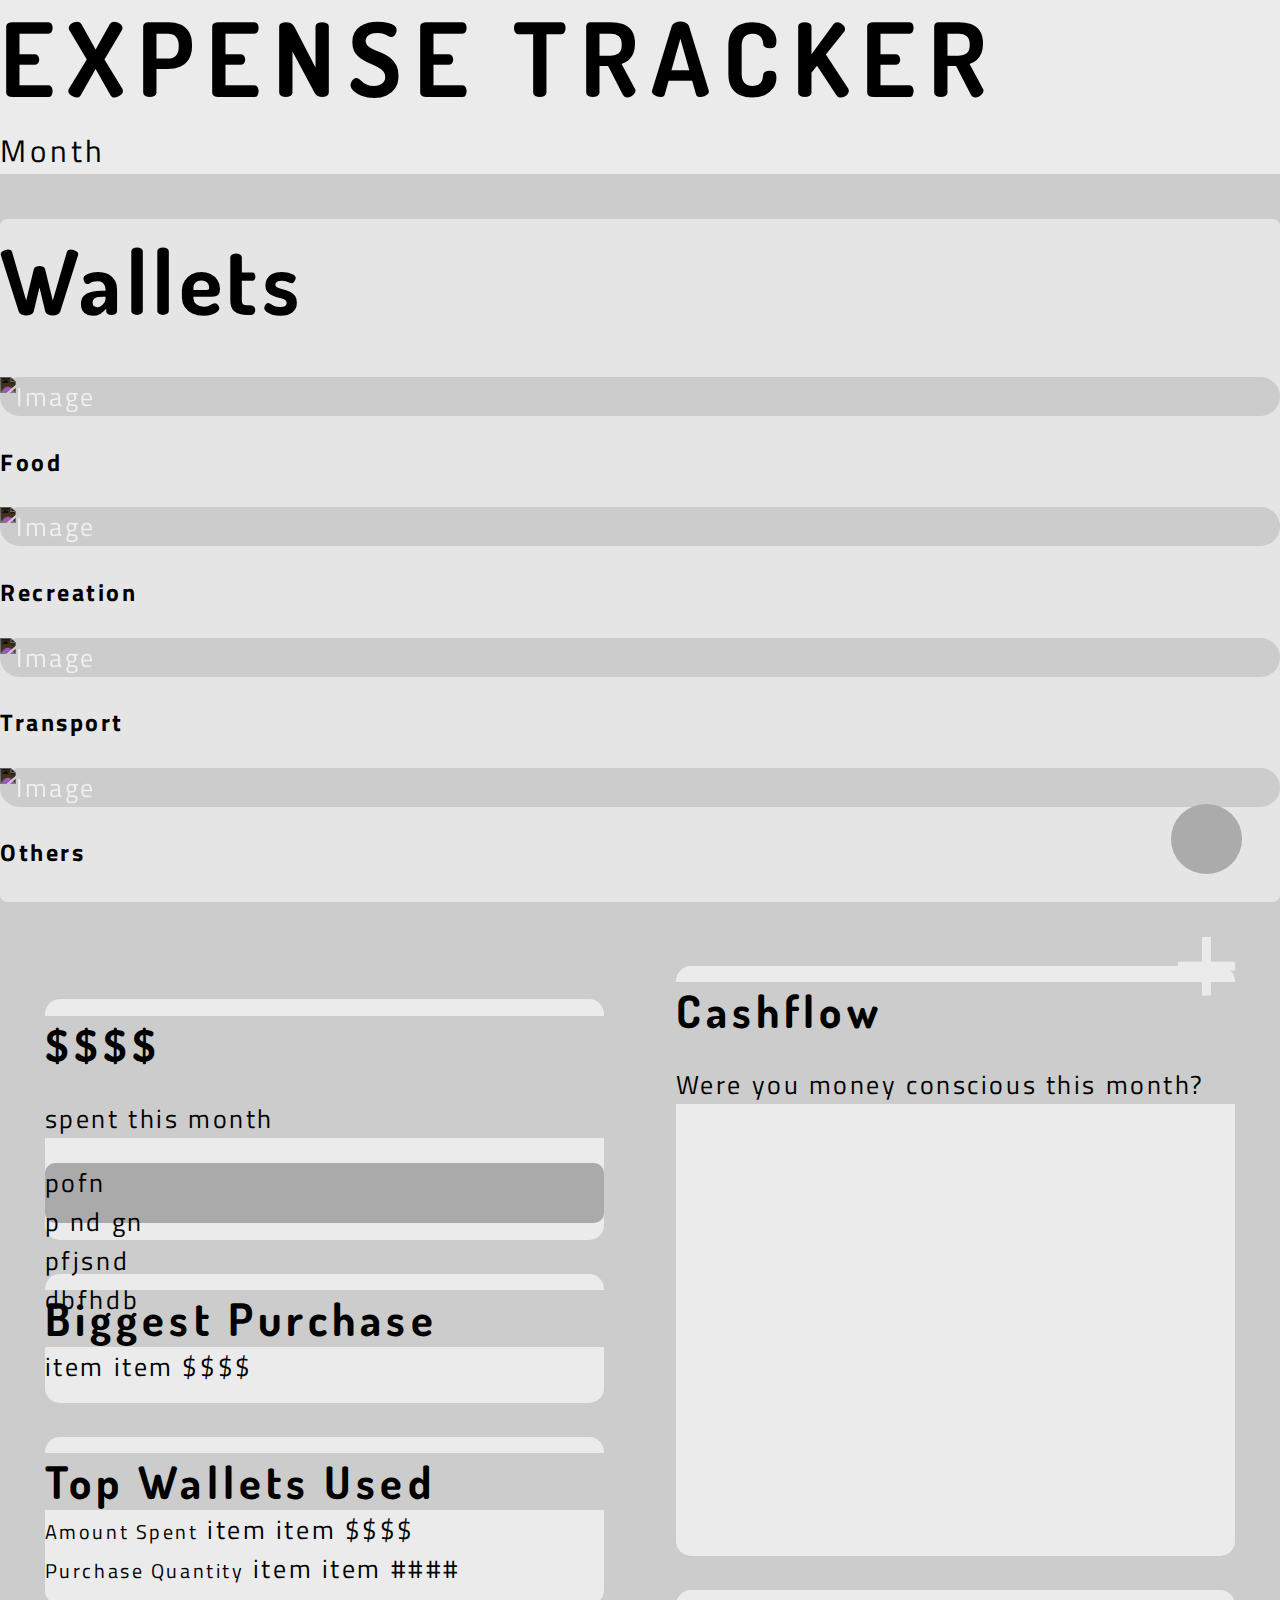
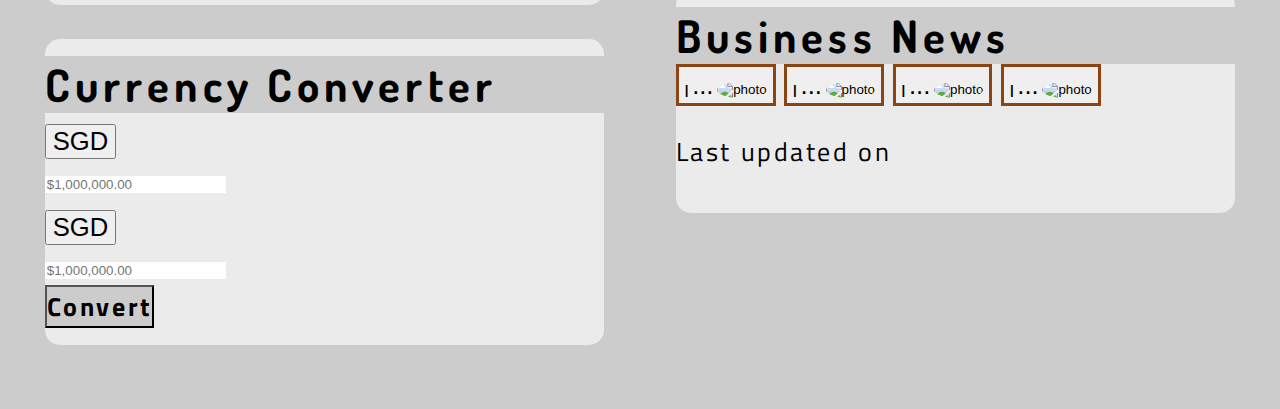
==== commit a5f3c88b: "completed currency converter" ====
--- a/index.html
+++ b/index.html
@@ -117,56 +117,28 @@
                </div>
             </div>
             <div class="col-12 p-0 d-flex flex-wrap justify-content-center">
-               <div class="col-12 col-sm-10 my-2 CurrVald">
+               <div class="col-12 col-sm-10 my-2 currVald">
                   <div class="col-10 mx-auto justify-content-center dropup">
                      <button class="col-12 btn btn-default dropdown-toggle" type="button" data-toggle="dropdown" aria-haspopup="true" aria-expanded="false">
-                     AKN
+                     SGD
                      </button>
-                     <div class="col-10 col-sm-11 dropdown-menu CurDrop">
-                        <a class="dropdown-item" href="#">AKN</a>
-                        <a class="dropdown-item" href="#">ABN</a>
-                        <a class="dropdown-item" href="#">ACT</a>
-                        <a class="dropdown-item" href="#">AKN</a>
-                        <a class="dropdown-item" href="#">ABN</a>
-                        <a class="dropdown-item" href="#">ACT</a>
-                        <a class="dropdown-item" href="#">AKN</a>
-                        <a class="dropdown-item" href="#">ABN</a>
-                        <a class="dropdown-item" href="#">ACT</a>
-                        <a class="dropdown-item" href="#">AKN</a>
-                        <a class="dropdown-item" href="#">ABN</a>
-                        <a class="dropdown-item" href="#">ACT</a>
-                        <a class="dropdown-item" href="#">AKN</a>
+                     <div class="col-10 text-center col-sm-11 dropdown-menu CurDrop">
                      </div>
                   </div>
-                  <form class="col-12 h-50 mx-auto">
-                     <input class="col-12 w-100 h-100" style="border: 0" type="text" name="currency-field" pattern="^\$\d{1,3}(,\d{3})*(\.\d+)?$" value="" data-type="currency" placeholder="$1,000,000.00">
+                  <form class="col-12 h-50 mx-auto curFor">
+                     <input class="col-12 w-100 h-100" style="border: 0" type="text" name="currency-field" pattern="^\$\d{1,3}(,\d{3})*(\.\d+)?$" value="" data-type="currency" placeholder="$1,000,000.00"></input>
                   </form>
                </div>
-               <div class="col-12 col-sm-10 my-2 CurrVald">
+               <div class="col-12 col-sm-10 my-2 currVald">
                   <div class="col-10 mx-auto justify-content-center dropup">
                      <button class="col-12 btn btn-default dropdown-toggle" type="button" data-toggle="dropdown" aria-haspopup="true" aria-expanded="false">
-                     Country
+                     SGD
                      </button>
-                     <div class="col-10 col-sm-11 dropdown-menu CurDrop">
-                        <a class="dropdown-item" href="#">AKN</a>
-                        <a class="dropdown-item" href="#">ABN</a>
-                        <a class="dropdown-item" href="#">ACT</a>
-                        <a class="dropdown-item" href="#">AKN</a>
-                        <a class="dropdown-item" href="#">ABN</a>
-                        <a class="dropdown-item" href="#">ACT</a>
-                        <a class="dropdown-item" href="#">AKN</a>
-                        <a class="dropdown-item" href="#">ABN</a>
-                        <a class="dropdown-item" href="#">ACT</a>
-                        <a class="dropdown-item" href="#">AKN</a>
-                        <a class="dropdown-item" href="#">ABN</a>
-                        <a class="dropdown-item" href="#">ACT</a>
-                        <a class="dropdown-item" href="#">AKN</a>
-                        <a class="dropdown-item" href="#">ABN</a>
-                        <a class="dropdown-item" href="#">ACT</a>
+                     <div class="col-10 text-center col-sm-11 dropdown-menu CurDrop">
                      </div>
                   </div>
-                  <form class="col-12 h-50 mx-auto">
-                     <input class="col-12 w-100 h-100" style="border: 0" type="text" name="currency-field" pattern="^\$\d{1,3}(,\d{3})*(\.\d+)?$" value="" data-type="currency" placeholder="$1,000,000.00">
+                  <form class="col-12 h-50 mx-auto curFor">
+                     <input class="col-12 w-100 h-100" style="border: 0" type="text" name="currency-field" pattern="^\$\d{1,3}(,\d{3})*(\.\d+)?$" value="" data-type="currency" placeholder="$1,000,000.00"></input>
                   </form>
                </div>
             </div>
@@ -226,9 +198,10 @@
       <script src="https://www.gstatic.com/charts/loader.js"></script>
       <div id="chart_div"></div>
       <!-- jQuery -->
-      <script src="https://code.jquery.com/jquery-3.5.1.slim.min.js" integrity="sha384-DfXdz2htPH0lsSSs5nCTpuj/zy4C+OGpamoFVy38MVBnE+IbbVYUew+OrCXaRkfj" crossorigin="anonymous"></script>
+      <script src="https://cdnjs.cloudflare.com/ajax/libs/jquery/3.5.0/jquery.min.js" integrity="sha256-xNzN2a4ltkB44Mc/Jz3pT4iU1cmeR0FkXs4pru/JxaQ=" crossorigin="anonymous"></script>
       <script src="https://cdn.jsdelivr.net/npm/bootstrap@4.5.3/dist/js/bootstrap.bundle.min.js" integrity="sha384-ho+j7jyWK8fNQe+A12Hb8AhRq26LrZ/JpcUGGOn+Y7RsweNrtN/tE3MoK7ZeZDyx" crossorigin="anonymous"></script>
       <!-- Javascript and JSON -->
       <script src="script.js"></script>
+
    </body>
 </html>